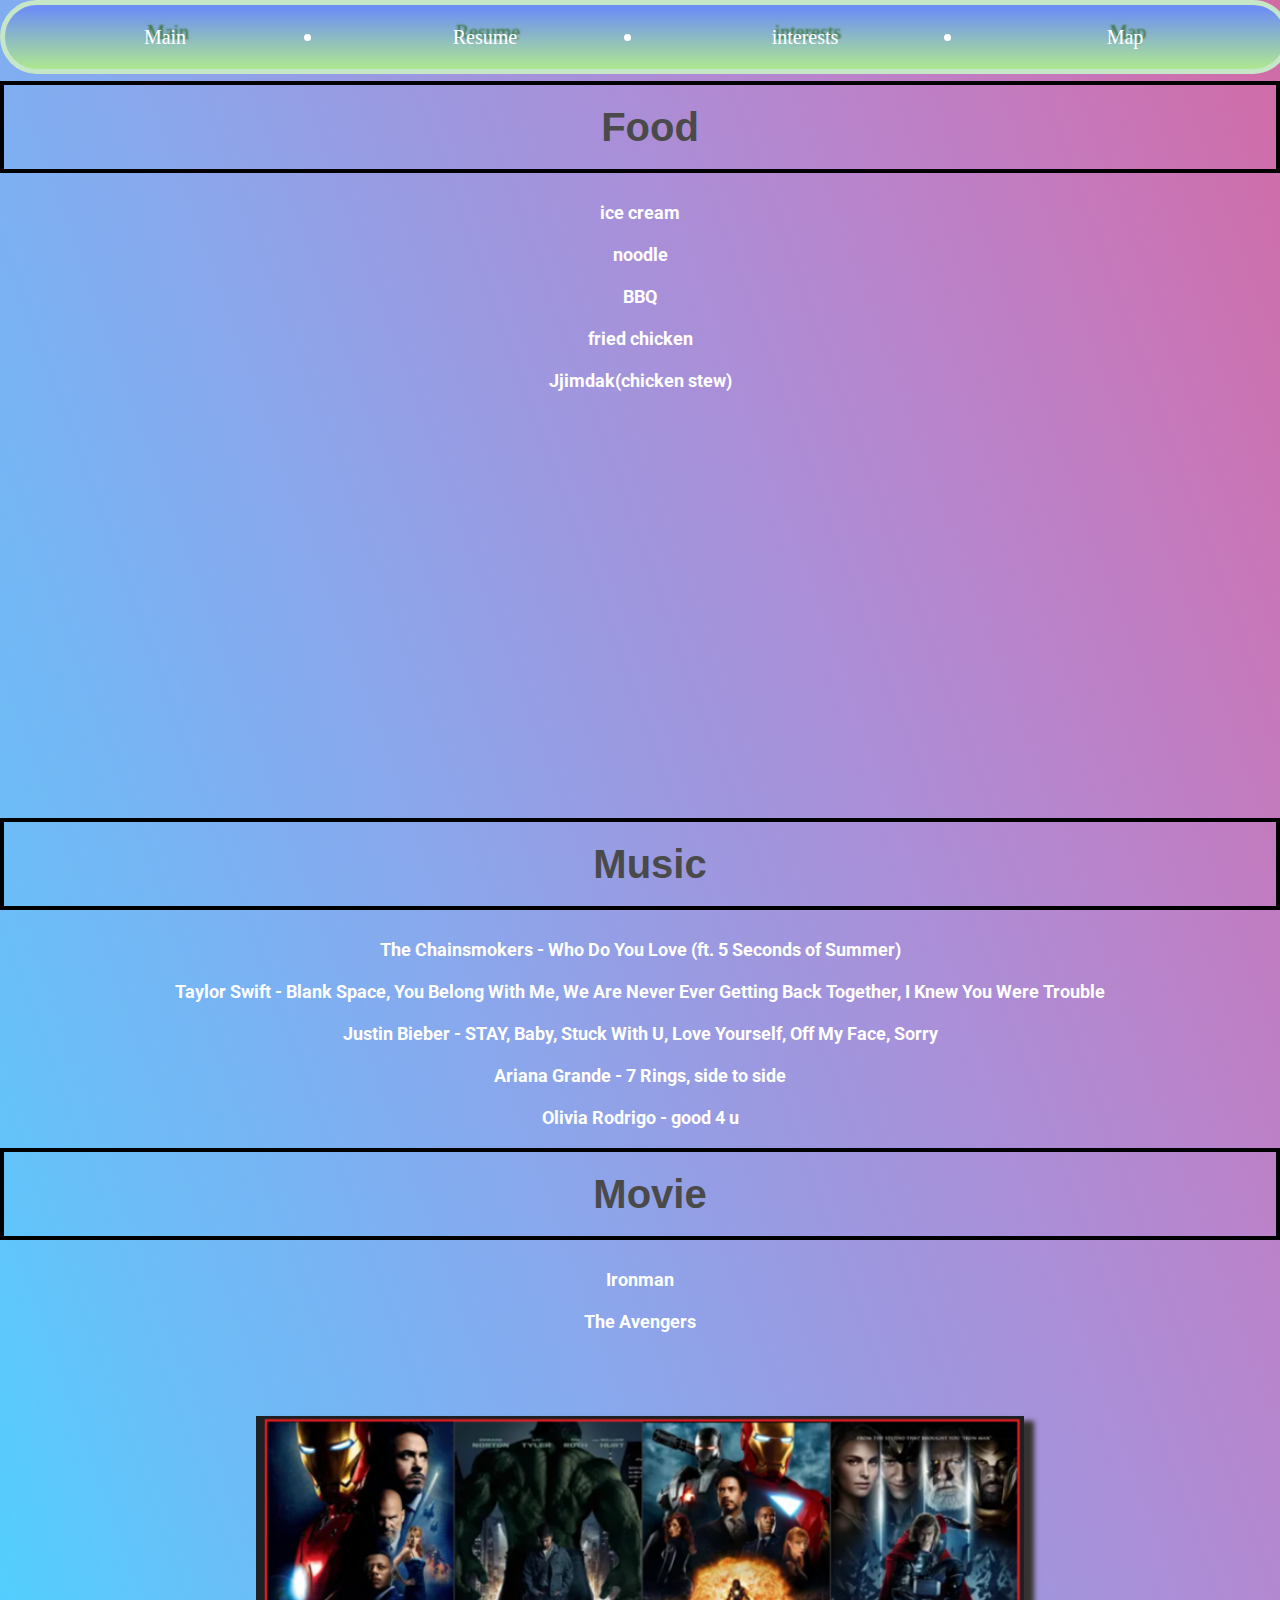
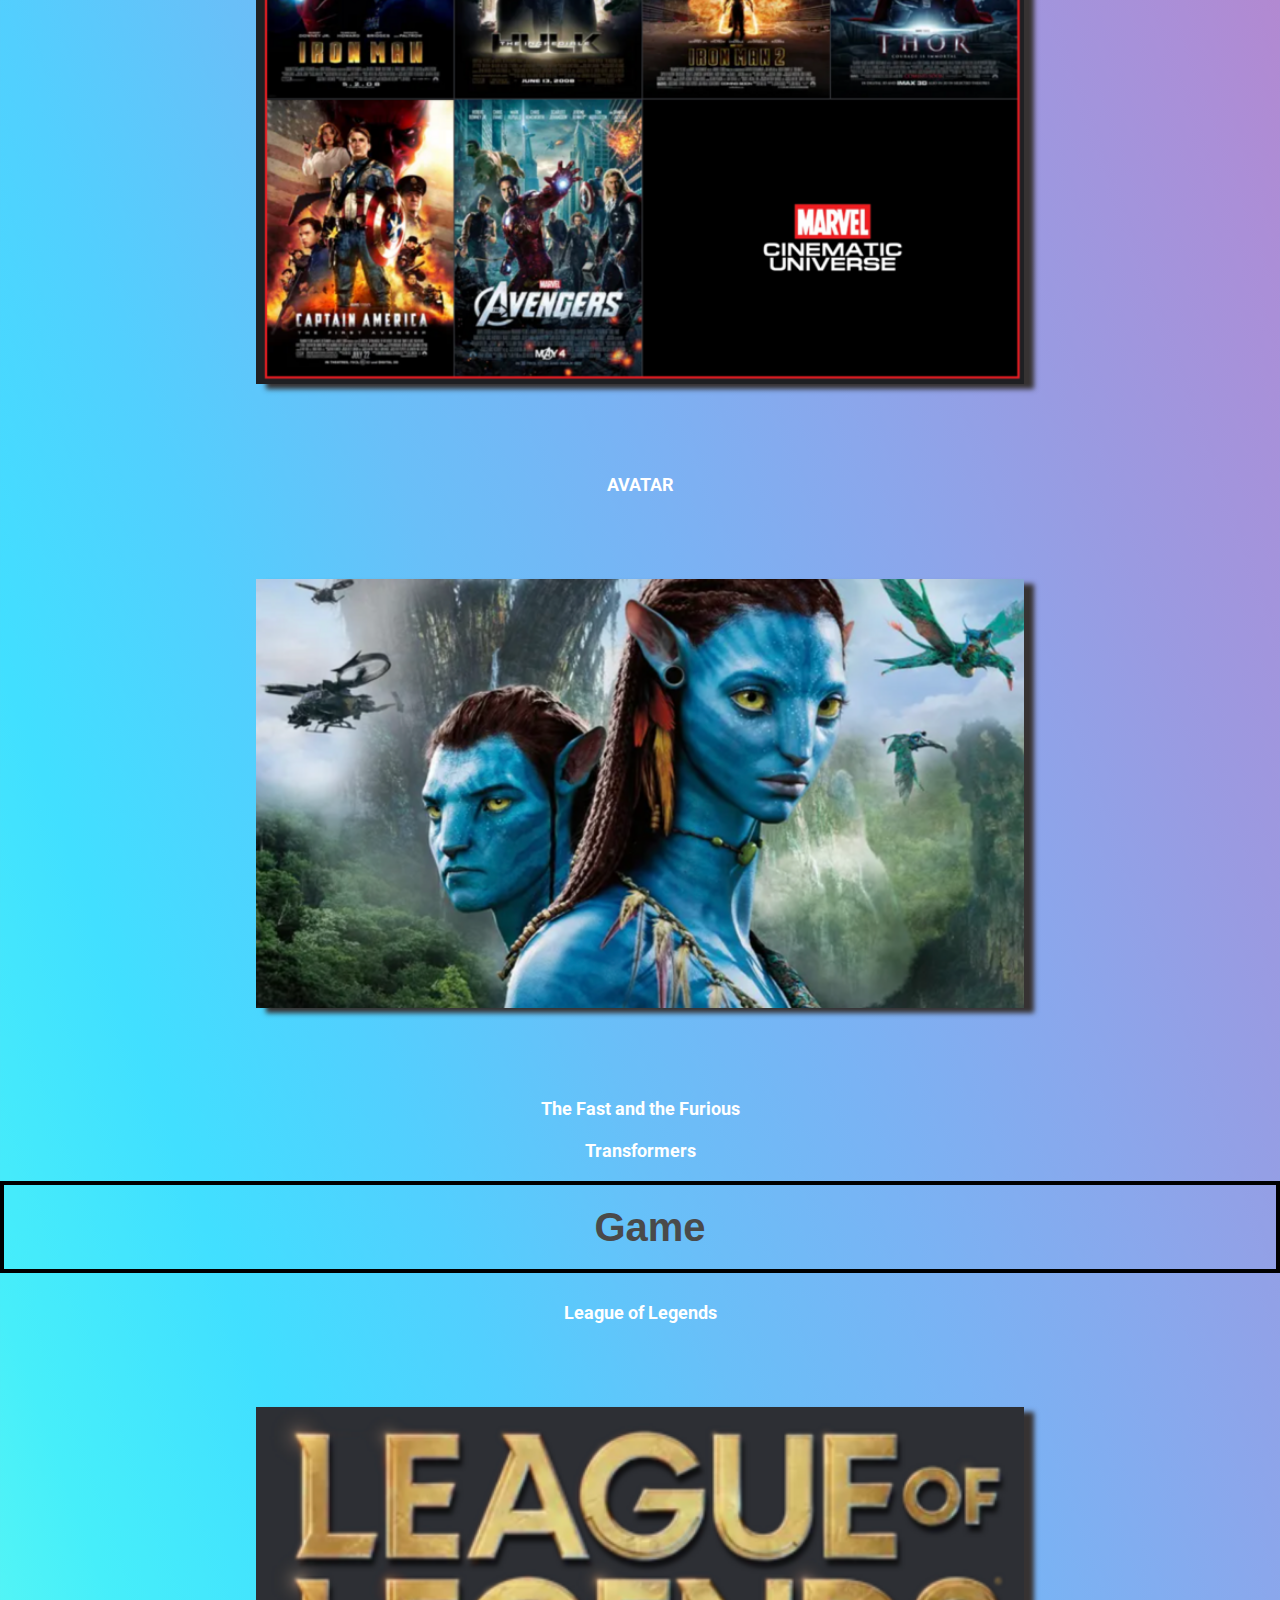
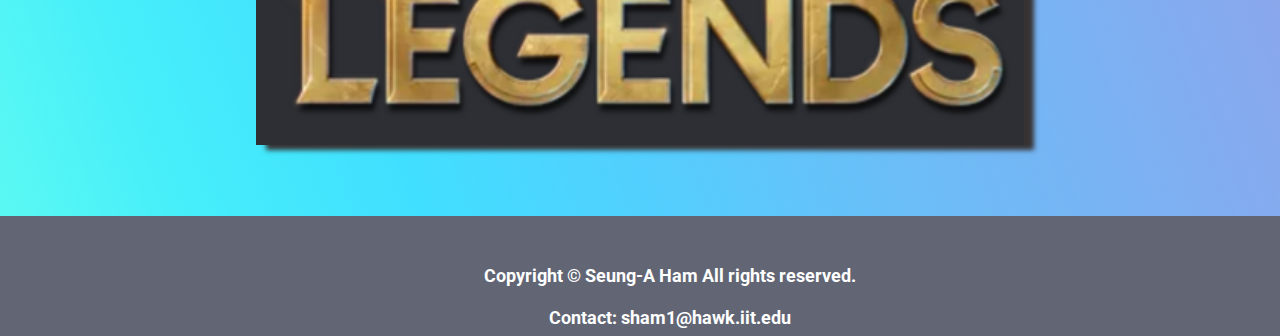
==== interests.html @ b98eacdb "Add a map to the top" ====
<!DOCTYPE html>
<html lang="en">
<head>
  <meta charset="utf-8">
  <title>Interests</title>
  <link rel="stylesheet" href="reset.css">
  <link rel="stylesheet" href="style.css">
  <link rel="preconnect" href="https://fonts.gstatic.com">
  <script async src="script.js"></script>
	<link href="https://fonts.googleapis.com/css2?family=Roboto:wght@100&display=swap" rel="stylesheet">
</head>

<body>
  <header>
    <nav>
	  <ul>
	    <li><a href="index.html">Main</a></li>
	    <li><a href="resume.html">Resume</a></li>
      <li><a href="interests.html">interests</a></li>
      <li><a href="map.html">Map</a></li>
	  </ul>
	</nav>
	</header>
	<div class="site-title-wrap">
    <h1 class="site-title">Food</h1>
  </div>
  <p>ice cream</p>
  <p>noodle</p>
  <p>BBQ</p>
  <p>fried chicken</p>
  <p>Jjimdak(chicken stew)</p>
  <iframe src="https://www.youtube.com/embed/0cvI3iAk8Z0" allowfullscreen></iframe>
  <div class="site-title-wrap">
    <h1 class="site-title">Music</h1>
  </div>
  <p>The Chainsmokers - Who Do You Love (ft. 5 Seconds of Summer)</p>
  <p>Taylor Swift - Blank Space, You Belong With Me, We Are Never Ever Getting Back Together, I Knew You Were Trouble</p>
  <p>Justin Bieber - STAY, Baby, Stuck With U, Love Yourself, Off My Face, Sorry</p>
  <p>Ariana Grande - 7 Rings, side to side</p>
  <p>Olivia Rodrigo - good 4 u</p>
  <div class="site-title-wrap">
    <h1 class="site-title">Movie</h1>
  </div>
  <p>Ironman</p>
  <p>The Avengers</p>
  <img id="img5" src="images/marvel.png" alt="Posters for Marvel Studios movies">
  <p>AVATAR</p>
  <img id="img6" src="images/avatar.png" alt="a poster for the movie Avatar">
  <p>The Fast and the Furious</p>
  <p>Transformers</p>
  <div class="site-title-wrap">
    <h1 class="site-title">Game</h1>
  </div>
  <p>League of Legends</p>
  <img id="img7" src="images/lol.png" alt="Logo image of Game League of Legends">
  <footer>
    <p>Copyright © Seung-A Ham All rights reserved.</p>
    <p>Contact: sham1@hawk.iit.edu</p>
  </footer>
</body>
</html>
---- style.css ----
body{
  background-image: linear-gradient(to left bottom, #d16ba5, #c777b9, #ba83ca, #aa8fd8, #9a9ae1, #8aa7ec, #79b3f4, #69bff8, #52cffe, #41dfff, #46eefa, #5ffbf1);    justify-content: center;
  flex-direction: column;
}
nav ul { /*상단바*/
  overflow: hidden;
  background:linear-gradient(to bottom, #6c8ef5 5%, #afe890 100%);
  background-color:#6c8ef5;
  border-radius:42px;
  border:5px solid #c6e6c8;
  display:inline-block;
  cursor:pointer;
  color:#ffffff;
  font-family: fantasy;
  font-size:25px;
  text-decoration:none;
  text-shadow:3px -5px 2px #37702e;
  width: 100%;
  height: auto;
  margin: 0;
  padding: 0;
  text-align: center;
}
  
nav ul li { /*상단바*/
  float: left;
  width: 25%;
}
  
nav ul li a { /*상단바*/
  text-decoration: none;
  display: block;
  text-align: center;
  padding: 20px 40px;
  color: white;
  font-size: 20px;
  font-family: cursive;
}
  
li a:hover { /*상단바 클릭시 그림자*/
  background-color: white;
  color: black;
}
  
body { /*사진 위치가 달라짐*/
  line-height: 150%;
  clear: both;
  text-align: center;
}
  
h1, h2 {
  font-family: cursive;
  color: rgb(61, 61, 61);
  text-align: center;
  padding: 30px;
  border: 4px solid rgb(0, 0, 0);
  margin: 30px;
} 
h3, h4 {
  font-family:Arial, Helvetica, sans-serif;
  color: white;
  text-align: center;
} 

p{
  text-decoration: none;
  color: white;
  text-align: center;
  font-family: 'Roboto', sans-serif;
  font-size: large;
  font-weight: bold;
}
  
iframe { /*동영상*/
  height: 400px;
  width: 800px;
  object-fit: contain;
  position: static;
  border: 0;
}

.site-title-wrap{
  width: 100%;
  position: relative;
  padding-bottom: 10px;
}

.site-title{
  color: #4a4a4a;
  font-family:Impact, Haettenschweiler, 'Arial Narrow Bold', sans-serif;
  font-size: 40px;
  padding-left: 50px;
  margin: 0px auto;
}

#img1 { /*사진*/
  height: auto;
  width: 45%;
  object-fit: contain;
  margin: 5%;
  box-shadow: 10px 5px 5px #363232;
}

#img2 { /*사진*/
  height: auto;
  width: 60%;
  object-fit: contain;
  margin: 5%;
  box-shadow: 10px 5px 5px #363232;
}
#img3 { /*사진*/
  height: auto;
  width: 60%;
  object-fit: contain;
  margin: 5%;
  box-shadow: 10px 5px 5px #363232;
}
#img4 { /*사진*/
  height: auto;
  width: 60%;
  object-fit: contain;
  margin: 5%;
  box-shadow: 10px 5px 5px #363232;
}
#img5 { /*사진*/
  height: auto;
  width: 60%;
  object-fit: contain;
  margin: 5%;
  box-shadow: 10px 5px 5px #363232;
}
#img6 { /*사진*/
  height: auto;
  width: 60%;
  object-fit: contain;
  margin: 5%;
  box-shadow: 10px 5px 5px #363232;
}
#img7 { /*사진*/
  height: auto;
  width: 60%;
  object-fit: contain;
  margin: 5%;
  box-shadow: 10px 5px 5px #363232;
}

footer{
  width: 100%;
  height: 60px;
  background-color: #616574;
  padding: 30px;
  clear:left;
}
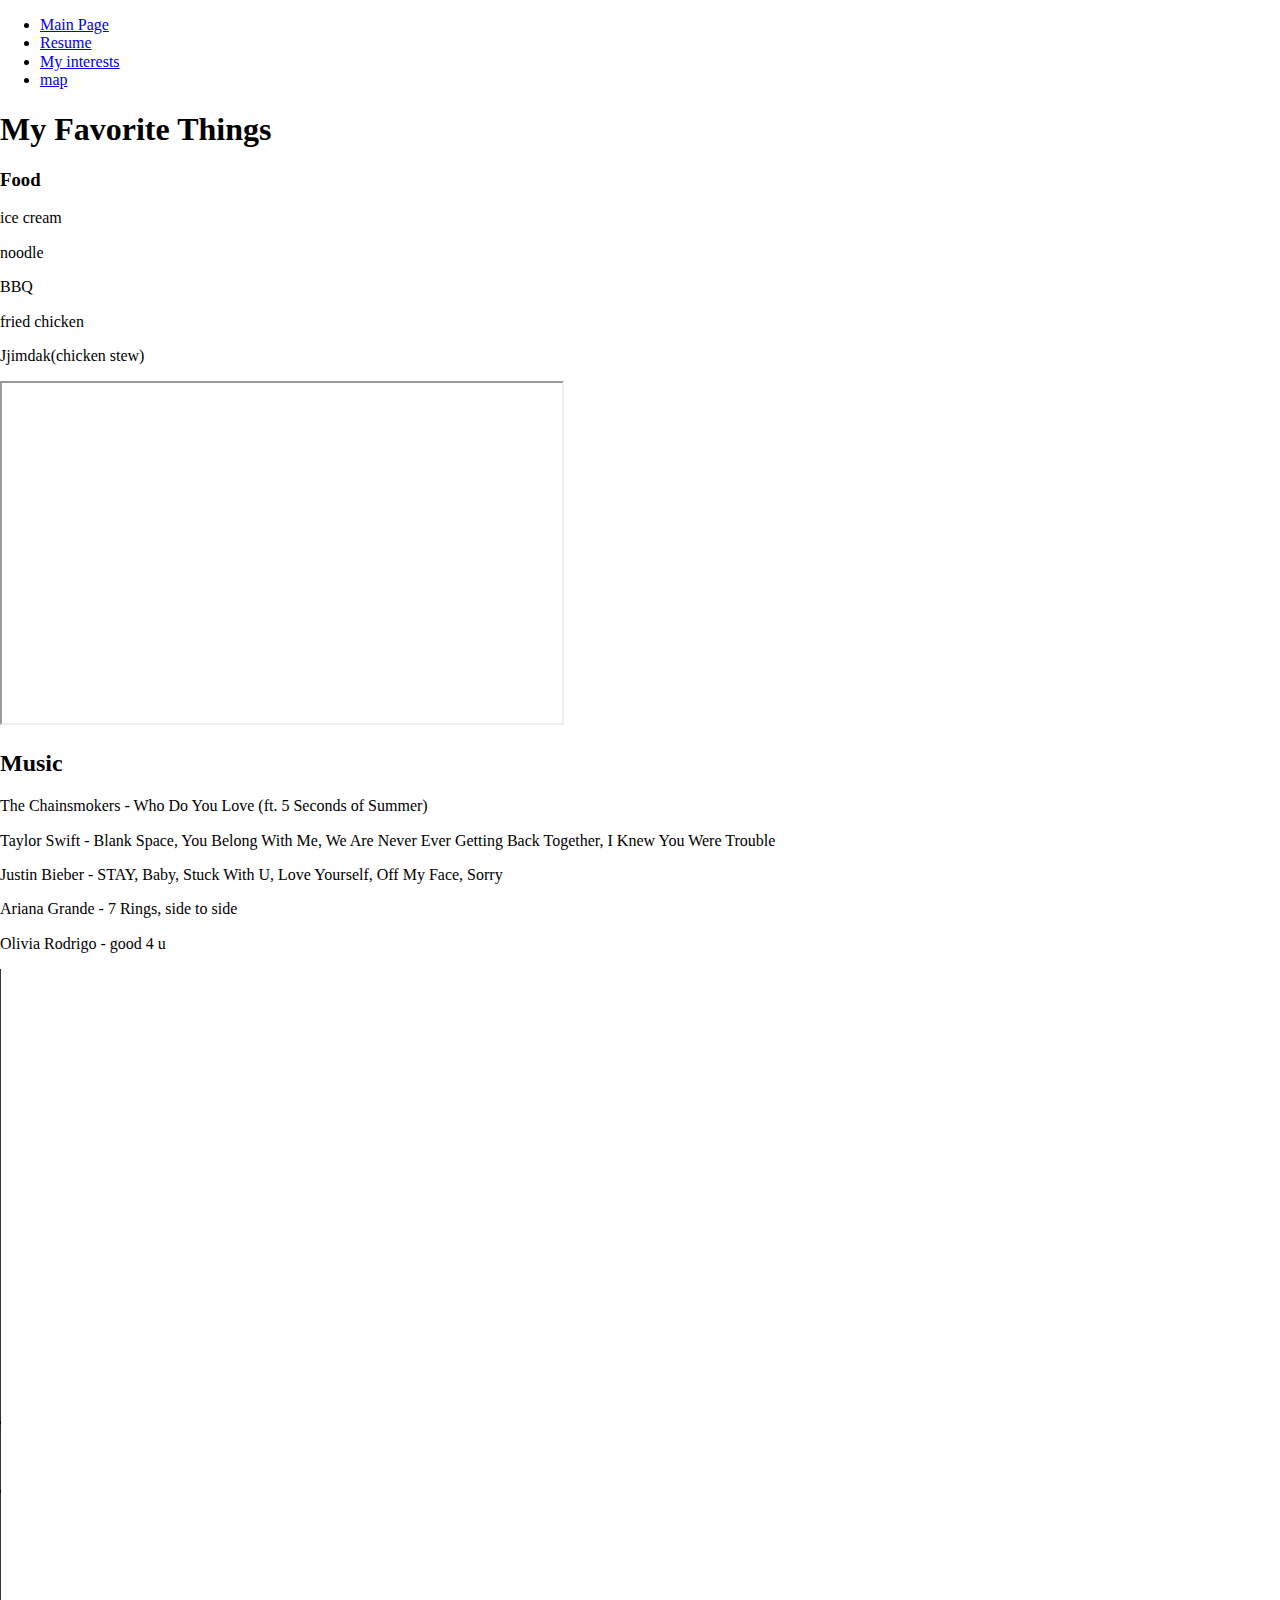
==== commit 67b32923: "add video" ====
--- a/interests.html
+++ b/interests.html
@@ -1,66 +1,49 @@
 <!DOCTYPE html>
 <html lang="en">
 <head>
-  <meta charset="utf-8">
-  <title>Interests</title>
+  <link rel="shortcut icon" type="image/x-icon" href="image/sad.ico" />
+  <meta charset="UTF-8">
+  <meta name="viewport" content="width=device-width, initial-scale=1.0">
   <link rel="stylesheet" href="reset.css">
-  <link rel="stylesheet" href="style.css">
-  <link rel="preconnect" href="https://fonts.gstatic.com">
-  <script async src="script.js"></script>
-	<link href="https://fonts.googleapis.com/css2?family=Roboto:wght@100&display=swap" rel="stylesheet">
+  <link rel="stylesheet" type="text/css" href="css/style.css">
+  <title>Choi's Playlist</title>
 </head>
 
-<body>
-  <header>
-    <nav>
-	  <ul>
-	    <li><a href="index.html">Main</a></li>
-	    <li><a href="resume.html">Resume</a></li>
-      <li><a href="interests.html">interests</a></li>
-      <li><a href="map.html">Map</a></li>
-	  </ul>
-	</nav>
-	</header>
-	<div class="site-title-wrap">
-    <h1 class="site-title">Food</h1>
+<body class="interests_page">
+  <div class="header">
+  <ul>
+    <li><a href="index.html">Main Page</a></li>
+    <li><a href="resume.html">Resume</a></li>
+    <li><a href="interests.html">My interests</a></li>
+    <li><a href="map.html">map</a></li>
+  </ul>
   </div>
-  <p>ice cream</p>
-  <p>noodle</p>
-  <p>BBQ</p>
-  <p>fried chicken</p>
-  <p>Jjimdak(chicken stew)</p>
-  <iframe src="https://www.youtube.com/embed/0cvI3iAk8Z0" allowfullscreen></iframe>
-  <div class="site-title-wrap">
-    <h1 class="site-title">Music</h1>
-  </div>
-  <p>The Chainsmokers - Who Do You Love (ft. 5 Seconds of Summer)</p>
-  <p>Taylor Swift - Blank Space, You Belong With Me, We Are Never Ever Getting Back Together, I Knew You Were Trouble</p>
-  <p>Justin Bieber - STAY, Baby, Stuck With U, Love Yourself, Off My Face, Sorry</p>
-  <p>Ariana Grande - 7 Rings, side to side</p>
-  <p>Olivia Rodrigo - good 4 u</p>
-  <div class="site-title-wrap">
-    <h1 class="site-title">Movie</h1>
-  </div>
-  <p>Ironman</p>
-  <p>The Avengers</p>
-  <img id="img5" src="images/marvel.png" alt="Posters for Marvel Studios movies">
-  <p>AVATAR</p>
-  <img id="img6" src="images/avatar.png" alt="a poster for the movie Avatar">
-  <p>The Fast and the Furious</p>
-  <p>Transformers</p>
-  <div class="site-title-wrap">
-    <h1 class="site-title">Game</h1>
-  </div>
-  <p>League of Legends</p>
-  <img id="img7" src="images/lol.png" alt="Logo image of Game League of Legends">
-  <footer>
-    <p>Copyright © Seung-A Ham All rights reserved.</p>
-    <p>Contact: sham1@hawk.iit.edu</p>
-  </footer>
+  
+  <section>
+    <h1>My Favorite Things</h1>
+    <h3>Food</h3>
+    <p>ice cream</p>
+    <p>noodle</p>
+    <p>BBQ</p>
+    <p>fried chicken</p>
+    <p>Jjimdak(chicken stew)</p>
+    <iframe width="560" height="340" src="https://www.youtube.com/embed/0cvI3iAk8Z0"></iframe>
+  </section>
+  
+  <section>
+    <h2>Music</h2>
+    <p>The Chainsmokers - Who Do You Love (ft. 5 Seconds of Summer)</p>
+    <p>Taylor Swift - Blank Space, You Belong With Me, We Are Never Ever Getting Back Together, I Knew You Were Trouble</p>
+    <p>Justin Bieber - STAY, Baby, Stuck With U, Love Yourself, Off My Face, Sorry</p>
+    <p>Ariana Grande - 7 Rings, side to side</p>
+    <p>Olivia Rodrigo - good 4 u</p>
+  </section>
+  
+  <section class="video-container">
+    <video width="700" height="1000" loop="10" autoplay muted playsinline controls>
+    <source src="video/short_video.mp4" type="video/mp4">
+    </video>
+  </section>
+  
 </body>
-</html>
-		  
-		  
-		  
-		
-		+</html>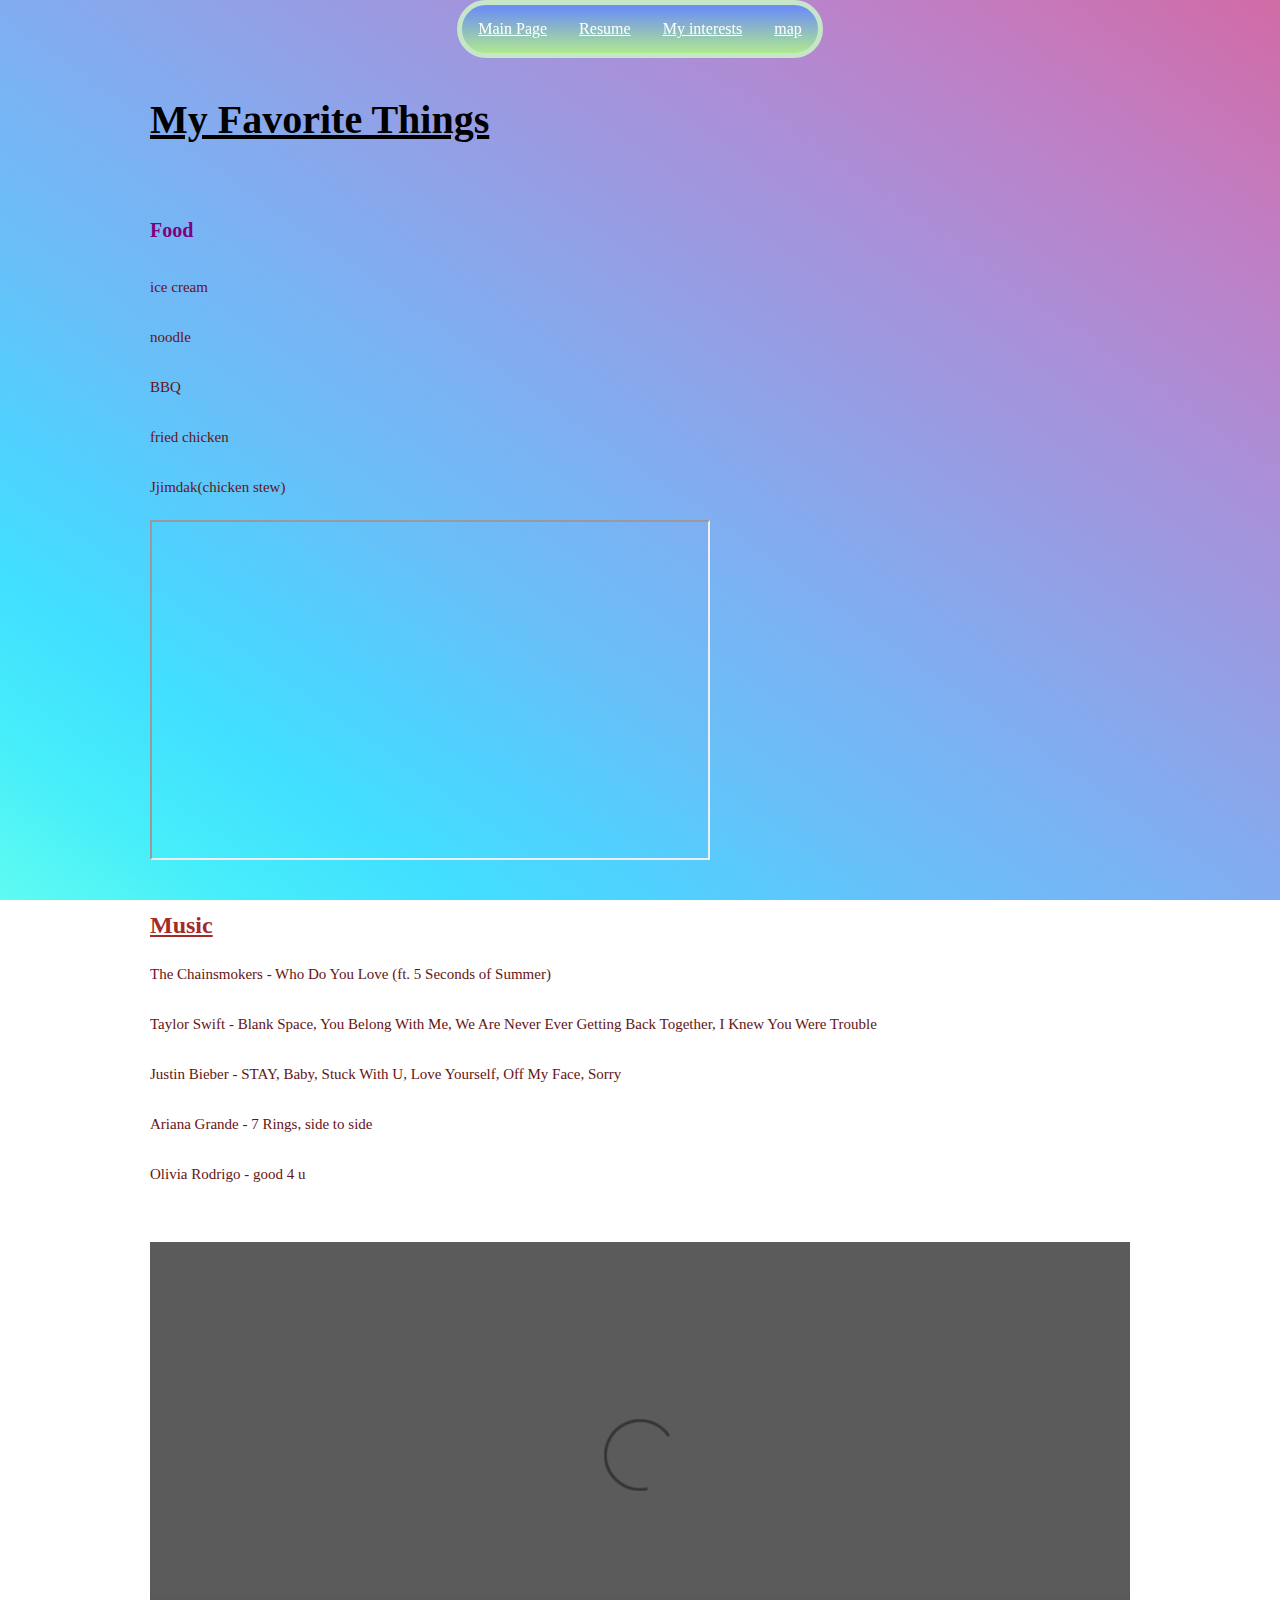
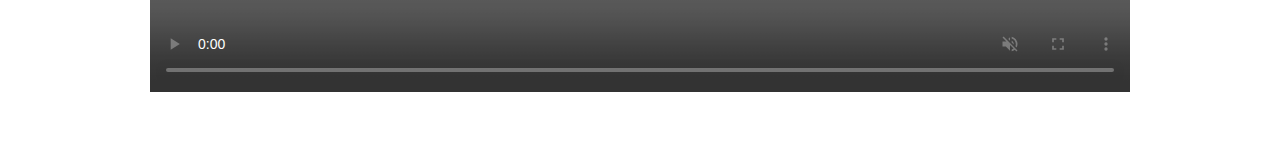
==== commit 02062b18: "background color change" ====
--- a/interests.html
+++ b/interests.html
@@ -1,12 +1,11 @@
 <!DOCTYPE html>
 <html lang="en">
 <head>
-  <link rel="shortcut icon" type="image/x-icon" href="image/sad.ico" />
   <meta charset="UTF-8">
   <meta name="viewport" content="width=device-width, initial-scale=1.0">
   <link rel="stylesheet" href="reset.css">
-  <link rel="stylesheet" type="text/css" href="css/style.css">
-  <title>Choi's Playlist</title>
+  <link rel="stylesheet" type="text/css" href="style.css">
+  <title>interests</title>
 </head>
 
 <body class="interests_page">
--- a/style.css
+++ b/style.css
@@ -0,0 +1,487 @@
+* {
+  box-sizing: border-box;
+}
+
+h1{
+  font-family: 'Monoton', cursive;
+}
+
+.name {
+  padding: 40px 0px 20px 0px;
+  font-size: 2.0em;
+  font-family: Georgia, serif;
+  font-weight: bold;
+}
+
+.resume {
+  font-size: 3.5em;
+}
+
+h2 {
+  color: brown;
+  text-decoration: underline;
+}
+
+h3 {
+  color:purple;
+}
+
+h4 {
+  color: black;
+}
+
+div {
+  border-radius: 5px;
+}
+
+li {
+  font-family: 'Cormorant Garamond';
+  color: rgb(100,20,20);
+  padding: 0 0 1% 0;
+  list-style: inside;
+}
+
+p{
+  font-size: 16px;
+  padding: 10px 0px 15px 0px;
+}
+
+p, li {
+  font-family: 'Cormorant Garamond';
+  color: rgb(100,20,20)
+}
+
+section{
+  margin-bottom: 30px;
+}
+
+.header {
+  height: 40px;
+  width: 100%;
+  position: fixed;
+  z-index: 1;
+  text-align: center;
+  margin: auto;
+  left: 0%;
+}
+
+.header ul { /*상단바 색*/
+  list-style-type: none;
+  background:linear-gradient(to bottom, #6c8ef5 5%, #afe890 100%);
+  background-color:#6c8ef5;
+  border-radius:42px;
+  border:5px solid #c6e6c8;
+  cursor:pointer;
+  color:#ffffff;
+  margin: 0;
+  padding: 0;
+  overflow: hidden;
+  display: inline-block;
+  vertical-align: middle;
+}
+
+.header li{
+  display: block;
+  text-align: center;
+  padding: 16px;
+  text-decoration: none;
+  float: left;
+  vertical-align: middle;
+}
+
+.header li a{
+  color: white
+}
+
+.header ul li:hover{ /*눌렀을때 그림자*/
+  background-color: #252525;
+}
+
+#onpage{
+  background-color: #000;
+}
+
+body{
+  line-height: 1;
+  font-family: fantasy;
+  background-image: linear-gradient(to left bottom, #d16ba5, #c777b9, #ba83ca, #aa8fd8, #9a9ae1, #8aa7ec, #79b3f4, #69bff8, #52cffe, #41dfff, #46eefa, #5ffbf1);    justify-content: center;
+  flex-direction: column;
+  padding: 0;
+  border: 0;
+  outline: 0;
+  font-size: 100%;
+  vertical-align: baseline;
+  border-left: none !important;
+  border-right: none !important;
+  width: 980px;
+  margin: 0 auto;
+  position: relative;
+  background-size: cover;
+  background-attachment: fixed;
+}
+
+.icon{
+  width: 25px;
+  float: left;
+  margin-right: 10px;
+}
+
+#linked{
+  color: blue;
+  text-decoration: underline;
+}
+
+.card {
+  background-color: rgba(250,250,250,0.2);
+  border-radius: 15px;
+  margin-top: 2rem;
+  padding: 2rem;
+  /*box-shadow: rgba(0, 0, 0, 0.1) 0px 4px 12px;*/
+  box-shadow: rgba(50, 50, 90, 0.25) 0 50px 100px -20px, rgba(0, 0, 0, 0.3) 0 30px 60px -20px;
+  transition: all 0.25s ease;
+  backface-visibility: hidden;
+}
+
+.card:hover {
+  transform: scale(1.02);
+}
+
+.video-container {
+  height: 50vh;
+  position: relative;
+  overflow: hidden;
+}
+
+video {
+  object-fit: cover; 
+  height: 100%;
+  width: 100%;
+  top: 0;
+  left: 0;
+}
+
+.audio-container {
+  display: flex;
+  margin-bottom: 30px;
+}
+
+.video-container:after {
+  content: '';
+  display: flex;
+  height: 100%;
+  width: 100%;
+  position: absolute;
+  top: 0;
+  left: 0;
+  background: rgba(255, 255, 255, 0.2);
+  z-index: 1;
+}
+
+.callout {
+  position: relative;
+  display: flex;
+  justify-content: center;
+  align-items: center;
+  flex-direction: column;
+  height: 100%;
+  text-align: center;
+  position: relative;
+  z-index: 10;
+}
+
+.support {
+  position: fixed;
+  bottom: 60px;
+  right: 20px;
+  text-transform: uppercase;
+  font-size: 9px;
+  letter-spacing: 1px;
+  text-align: right;
+  position: relative;
+  z-index: 10;
+  width: 100%;
+}
+
+.main_page p{
+  font-family: 'Fira Sans', sans-serif;
+  font-size: 1.1em;
+  color: rgb(60,40,40);
+  padding: 1.5% 0 1% 0;
+  color: black;
+}
+
+.main_page h1{
+  font-family: 'Monoton', cursive;
+  padding: 10% 0 5% 0;
+  font-size: 2.5em;
+  color: black;
+  margin: auto;
+  text-decoration: underline;
+}
+
+.main_page h3 {
+  font-family: Arial, Helvetica, sans-serif;
+  font-style: italic;
+  color:purple;
+  font-size: 2.0em;
+  padding: 1% 0 3% 0;
+  font-weight: bold;
+}
+
+
+.main_page section{
+  margin-bottom: 3%;
+}
+
+.main_page .this {
+  color: red;
+  font-style: italic;
+}
+
+.main_page img {
+  width: 70%;
+  padding-bottom: 3%;
+}
+
+.resume_page h1{
+  font-family: 'Monoton', cursive;
+  padding: 70px 0px 0px 0px;
+  color: black;
+  margin: auto;
+}
+
+.resume_page h2 {
+  color: brown;
+  text-decoration: underline;
+  font-size: 30px;
+  padding-top: 20px;
+  padding-bottom: 15px;
+}
+
+.resume_page h3 {
+  color:purple;
+  padding: 0px 0px 5px 0px;
+  font-size: 20px;
+}
+
+.resume_page h4 {
+  color: black;
+  padding: 5px 0px 10px 0px;
+  color: rgb(50, 50, 50);
+}
+
+.resume_page div {
+  border-radius: 5px;
+}
+
+.resume_page li {
+  font-family: 'Cormorant Garamond';
+  color: rgb(100,20,20);
+}
+
+.resume_page p{
+  font-size: 16px;
+  padding: 10px 0px 15px 0px;
+}
+
+.resume_page p, li {
+  font-family: 'Cormorant Garamond';
+  color: rgb(100,20,20)
+}
+
+.resume_page section{
+  margin-bottom: 30px;
+}
+
+.interests_page h1{
+  font-family: "Comic Sans MS";
+  font-size: 40px;
+  padding: 100px 0px 40px 0px;
+  color: black;
+  margin: auto;
+  text-decoration: underline;
+}
+
+.pinterests_page h2 {
+  font-size: 30px;
+  padding: 20px 0px 10px 0px;
+  color: red;
+  font-style: italic;
+}
+
+.interests_page h3 {
+  color:purple;
+  font-size: 20px;
+  padding: 20px 0px 10px 0px;
+}
+
+.interests_page h4 {
+  color: black;
+}
+
+.interests_page p {
+  font-family: 'Cormorant Garamond';
+  font-size: 15px;
+  padding: 10px 0px 10px 0px;
+}
+
+.interests_page section{
+  margin-bottom: 50px;
+}
+
+#map {
+  height: 500px;
+  position: relative;
+  width: 800px;
+  border: 4px solid red;
+  border-radius: 10px;
+  margin: auto;
+}
+
+@media screen and (max-width: 800px) {
+  body {
+    background-color: olive;
+	font-size: 70%;
+	width: 480px;
+	background-image: url("../image/small_background.png");
+	background-size: cover;
+	background-attachment: fixed;
+  }
+  h1 {font-size: 20px;}
+  
+  .main_page h3{
+	font-size: 14px;
+  }
+  .main_page p{
+	font-size: 10px;
+  }
+  .resume_page h2{
+	font-size: 20px;
+  }
+  .resume_page h3{
+	font-size: 14px;  
+  }
+  .resume_page p{
+	font-size: 10px;
+  }
+  .resume_page #resume_pic{
+	width: 40%;
+  }
+  .playlist_page h1{
+	font-size: 22px;
+  }
+  .playlist_page h2{
+	font-size: 18px;
+  }
+  .playlist_page h3{
+	font-size: 14px;
+  }
+  .playlist_page h4{
+	font-size: 10px;
+  }
+  .playlist_page p{
+	font-size: 12px;
+  }
+  .playlist_page iframe {
+	width: 340px !important;
+	height: 240px !important;
+  }
+  input {
+	display: none;
+  }
+  #map {
+	  width:400px;
+	  height: 280px;
+  }
+}
+
+
+@media screen and (min-width: 801px) {
+* {
+  -webkit-box-sizing: border-box;
+  -moz-box-sizing: border-box;
+  -ms-box-sizing: border-box;
+  box-sizing: border-box;
+}
+
+#slider {
+  margin: 0 auto;
+}
+
+#overflow {
+  width: 100%;
+  overflow: hidden;
+}
+
+
+#slides .inner {
+  width: 400%;
+  -webkit-transform: translateZ(0);
+  -moz-transform: translateZ(0);
+  -o-transform: translateZ(0);
+  -ms-transform: translateZ(0);
+  transform: translateZ(0);
+
+  -webkit-transition: all 800ms cubic-bezier(0.770, 0.000, 0.175, 1.000);
+  -moz-transition: all 800ms cubic-bezier(0.770, 0.000, 0.175, 1.000);
+  -o-transition: all 800ms cubic-bezier(0.770, 0.000, 0.175, 1.000);
+  -ms-transition: all 800ms cubic-bezier(0.770, 0.000, 0.175, 1.000);
+  transition: all 800ms cubic-bezier(0.770, 0.000, 0.175, 1.000);
+
+  -webkit-transition-timing-function: cubic-bezier(0.770, 0.000, 0.175, 1.000);
+  -moz-transition-timing-function: cubic-bezier(0.770, 0.000, 0.175, 1.000);
+  -o-transition-timing-function: cubic-bezier(0.770, 0.000, 0.175, 1.000);
+  -ms-transition-timing-function: cubic-bezier(0.770, 0.000, 0.175, 1.000);
+  transition-timing-function: cubic-bezier(0.770, 0.000, 0.175, 1.000);
+}
+
+#slides img {
+  width: 24.5%;
+  float: left;
+  margin: 0.25% 0.25%;
+}
+
+#slide1:checked ~ #slides .inner {
+  margin-left: 0;
+}
+
+#slide2:checked ~ #slides .inner {
+  margin-left: -100%;
+}
+
+#slide3:checked ~ #slides .inner {
+  margin-left: -200%;
+}
+
+
+input[type="radio"] {
+  display: none;
+}
+
+label {
+  background: #CCC;
+  display: inline-block;
+  cursor: pointer;
+  width: 10px;
+  height: 10px;
+  border-radius: 5px;
+}
+
+#slide1:checked ~ label[for="slide1"],
+#slide2:checked ~ label[for="slide2"],
+#slide3:checked ~ label[for="slide3"] {
+  background: #333;
+}
+
+#slider .inner p{
+  font-size: 20px;
+  color: rgb(60,40,40);
+  padding: 0px 0px 0px 0px;
+  margin-right: 0px;
+  margin-bottom: -20px;
+}
+
+.main_page img{
+	margin-top: 50px !important;
+}
+}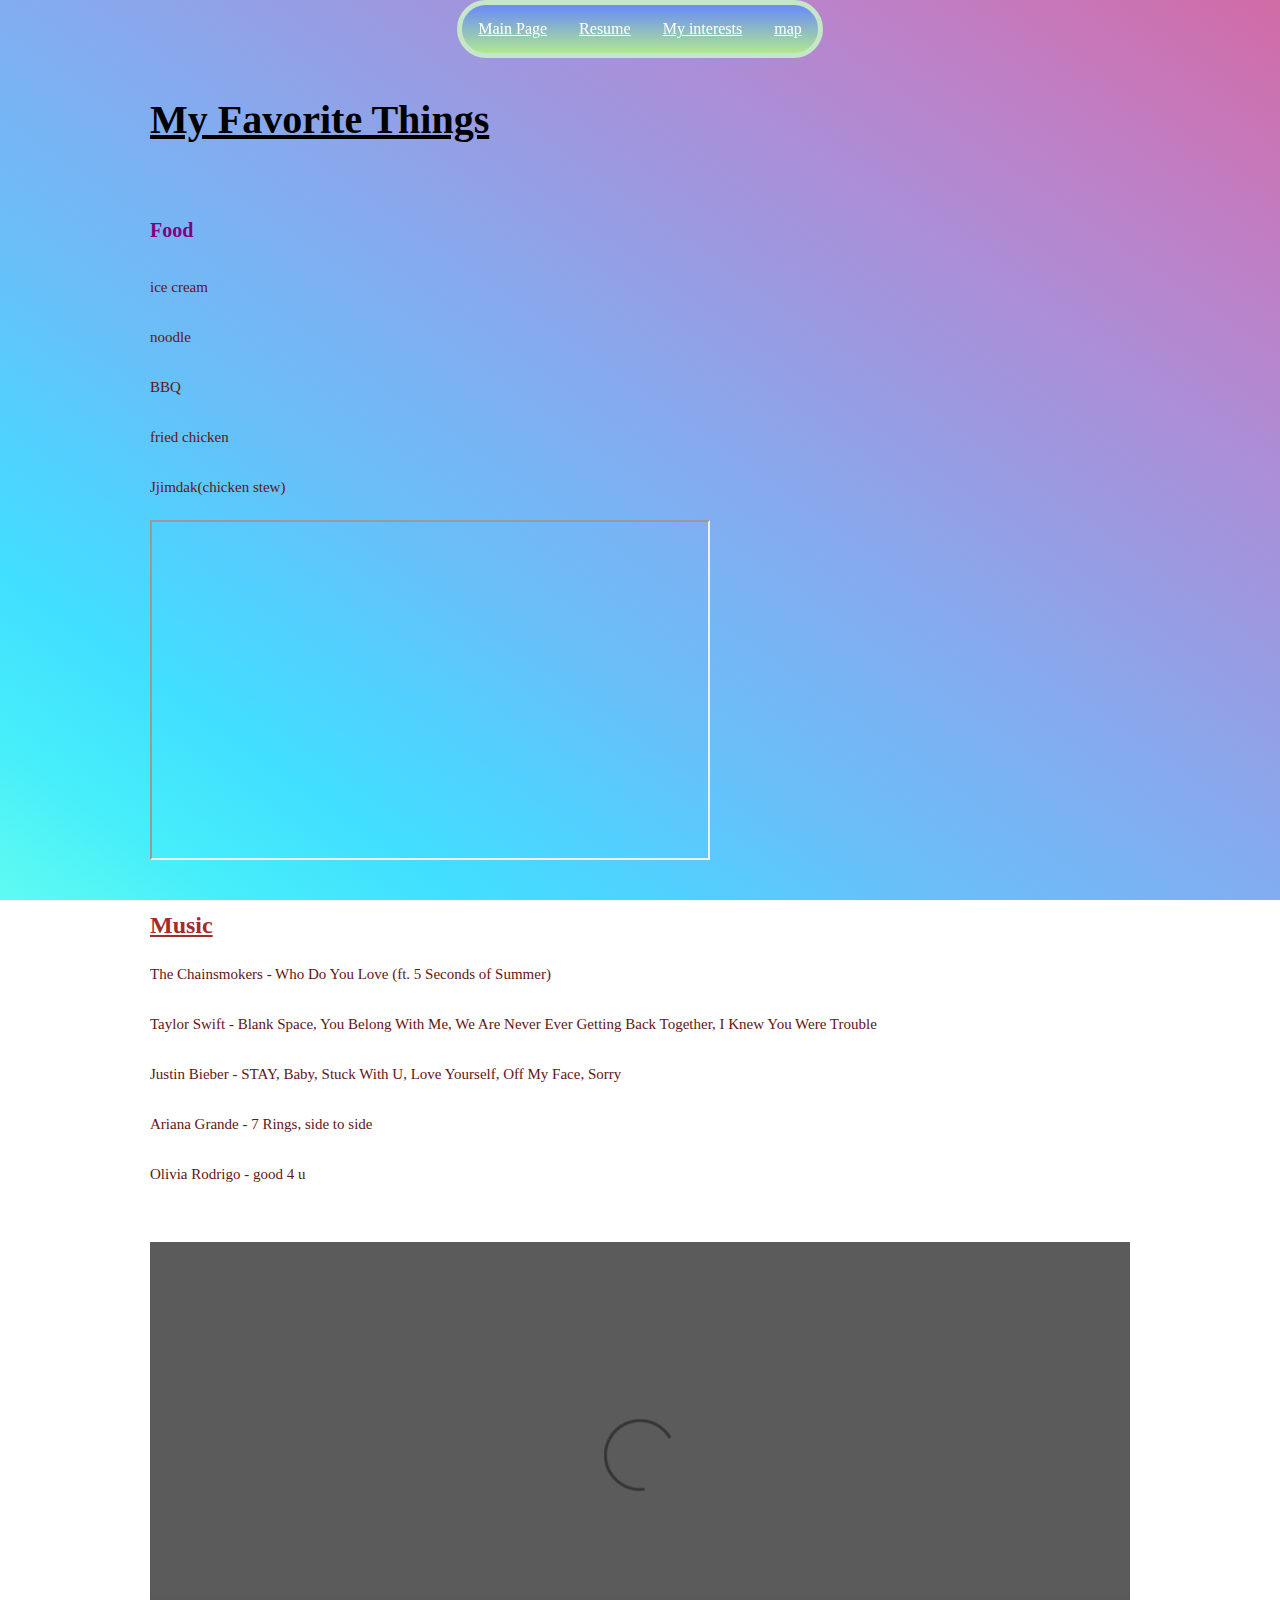
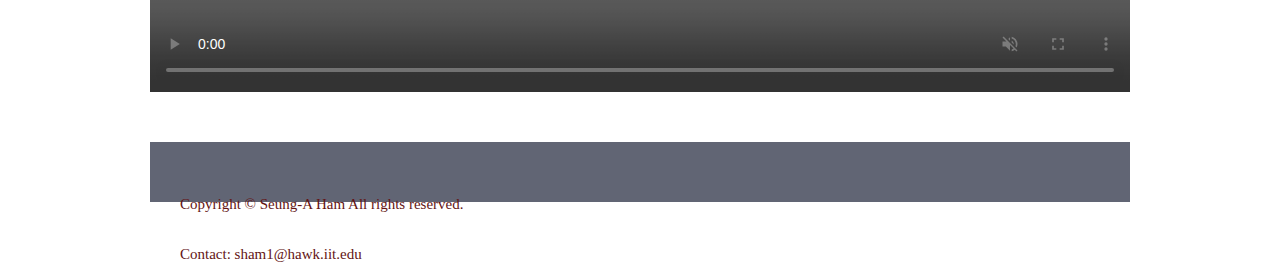
==== commit 7dd7fb4c: "add footer" ====
--- a/interests.html
+++ b/interests.html
@@ -44,5 +44,10 @@
     </video>
   </section>
   
+  <footer>
+    <p>Copyright © Seung-A Ham All rights reserved.</p>
+    <p>Contact: sham1@hawk.iit.edu</p>
+  </footer>
+  
 </body>
 </html>--- a/style.css
+++ b/style.css
@@ -3,7 +3,20 @@
 }
 
 h1{
-  font-family: 'Monoton', cursive;
+  font-family:Arial, Helvetica, sans-serif;
+}
+
+h2 {
+  color: brown;
+  text-decoration: underline;
+}
+
+h3 {
+  color:purple;
+}
+
+h4 {
+  color: black;
 }
 
 .name {
@@ -15,19 +28,6 @@
 
 .resume {
   font-size: 3.5em;
-}
-
-h2 {
-  color: brown;
-  text-decoration: underline;
-}
-
-h3 {
-  color:purple;
-}
-
-h4 {
-  color: black;
 }
 
 div {
@@ -86,7 +86,6 @@
   padding: 16px;
   text-decoration: none;
   float: left;
-  vertical-align: middle;
 }
 
 .header li a{
@@ -94,11 +93,7 @@
 }
 
 .header ul li:hover{ /*눌렀을때 그림자*/
-  background-color: #252525;
-}
-
-#onpage{
-  background-color: #000;
+  background-color: #797979;
 }
 
 body{
@@ -126,11 +121,6 @@
   margin-right: 10px;
 }
 
-#linked{
-  color: blue;
-  text-decoration: underline;
-}
-
 .card {
   background-color: rgba(250,250,250,0.2);
   border-radius: 15px;
@@ -160,11 +150,6 @@
   left: 0;
 }
 
-.audio-container {
-  display: flex;
-  margin-bottom: 30px;
-}
-
 .video-container:after {
   content: '';
   display: flex;
@@ -244,7 +229,7 @@
 }
 
 .resume_page h1{
-  font-family: 'Monoton', cursive;
+  font-family:'Franklin Gothic Medium', 'Arial Narrow', Arial, sans-serif;
   padding: 70px 0px 0px 0px;
   color: black;
   margin: auto;
@@ -339,14 +324,13 @@
 }
 
 @media screen and (max-width: 800px) {
-  body {
-    background-color: olive;
-	font-size: 70%;
-	width: 480px;
-	background-image: url("../image/small_background.png");
-	background-size: cover;
-	background-attachment: fixed;
-  }
+  body {  
+	  font-size: 70%;
+	  width: 480px;
+	  background-image: url("../image/small_background.png");
+	  background-size: cover;
+	  background-attachment: fixed;
+    }
   h1 {font-size: 20px;}
   
   .main_page h3{
@@ -367,22 +351,22 @@
   .resume_page #resume_pic{
 	width: 40%;
   }
-  .playlist_page h1{
+  .interests_page h1{
 	font-size: 22px;
   }
-  .playlist_page h2{
+  .interests_page h2{
 	font-size: 18px;
   }
-  .playlist_page h3{
+  .interests_page h3{
 	font-size: 14px;
   }
-  .playlist_page h4{
+  .interests_page h4{
 	font-size: 10px;
   }
-  .playlist_page p{
+  .interests_page p{
 	font-size: 12px;
   }
-  .playlist_page iframe {
+  .interests_page iframe {
 	width: 340px !important;
 	height: 240px !important;
   }
@@ -468,8 +452,7 @@
 }
 
 #slide1:checked ~ label[for="slide1"],
-#slide2:checked ~ label[for="slide2"],
-#slide3:checked ~ label[for="slide3"] {
+#slide2:checked ~ label[for="slide2"] {
   background: #333;
 }
 
@@ -484,4 +467,12 @@
 .main_page img{
 	margin-top: 50px !important;
 }
+}
+
+footer{
+  width: 100%;
+  height: 60px;
+  background-color: #616574;
+  padding: 30px;
+  clear:left;
 }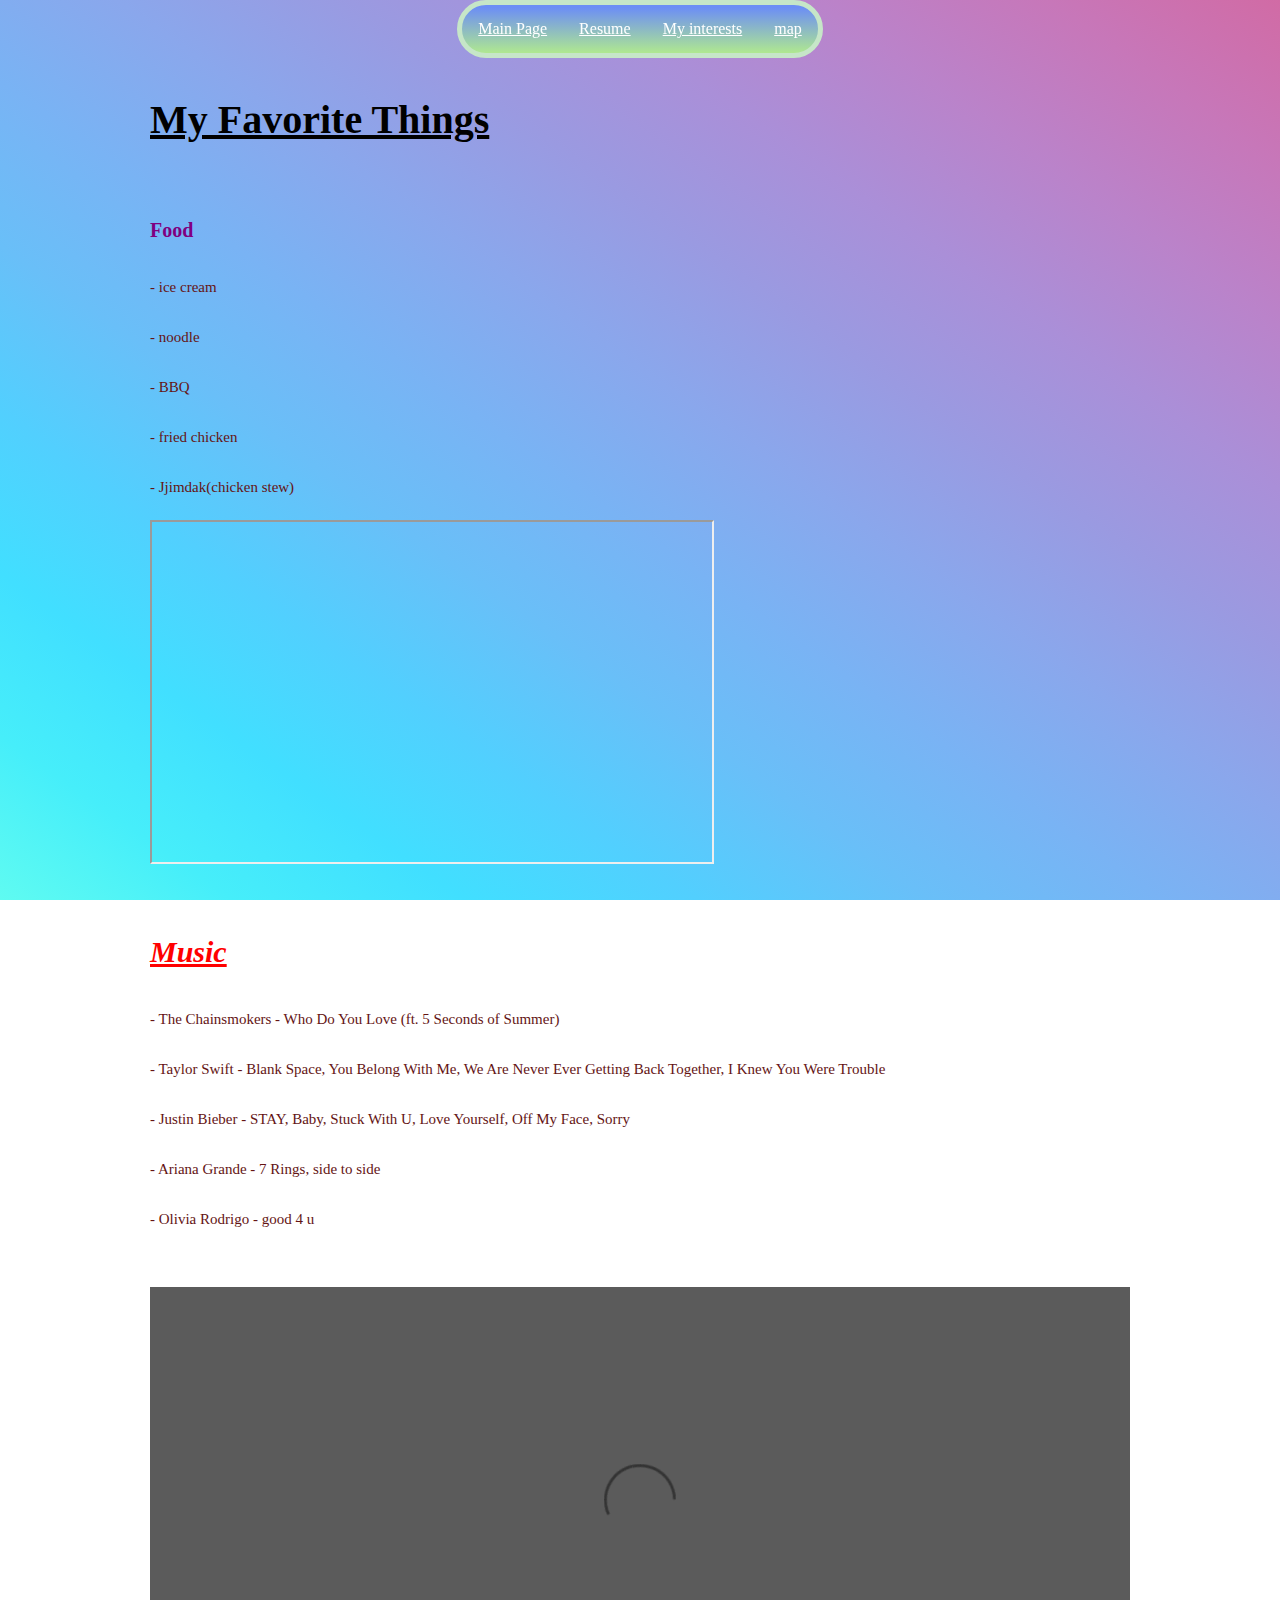
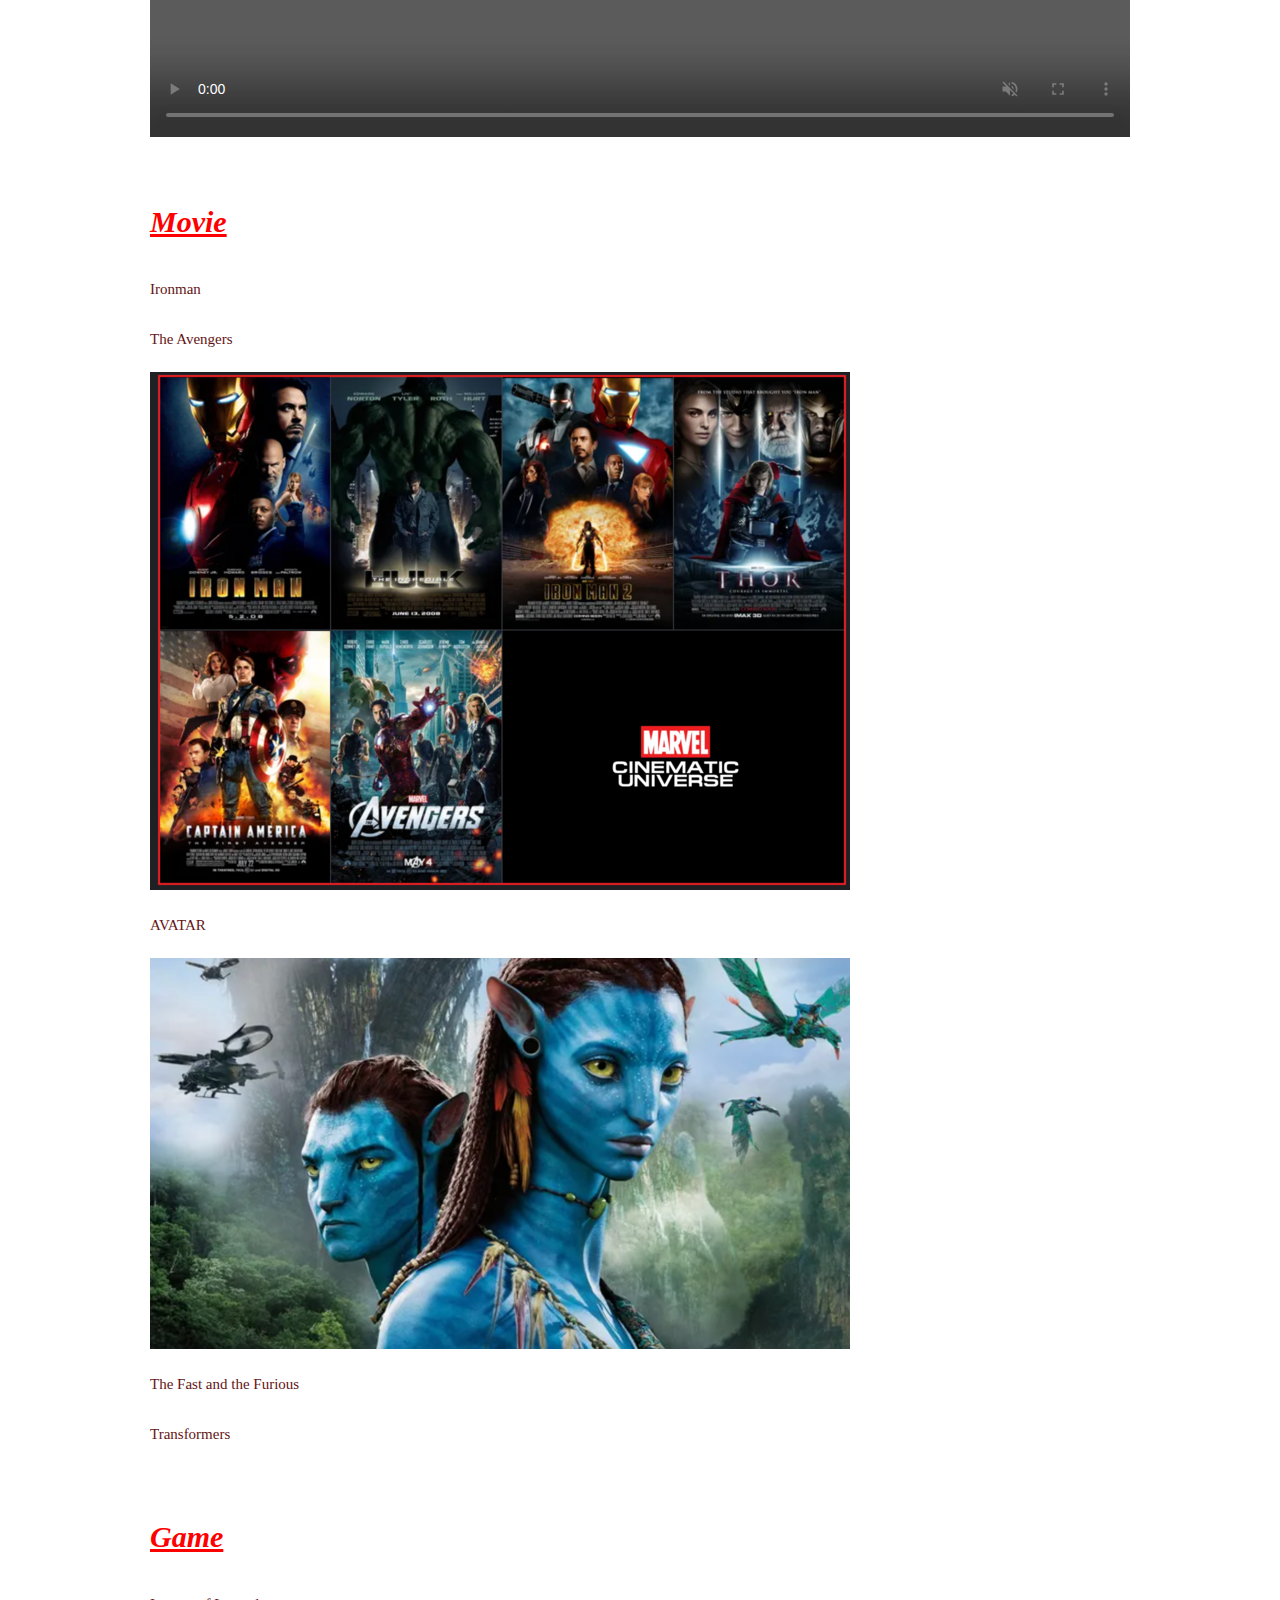
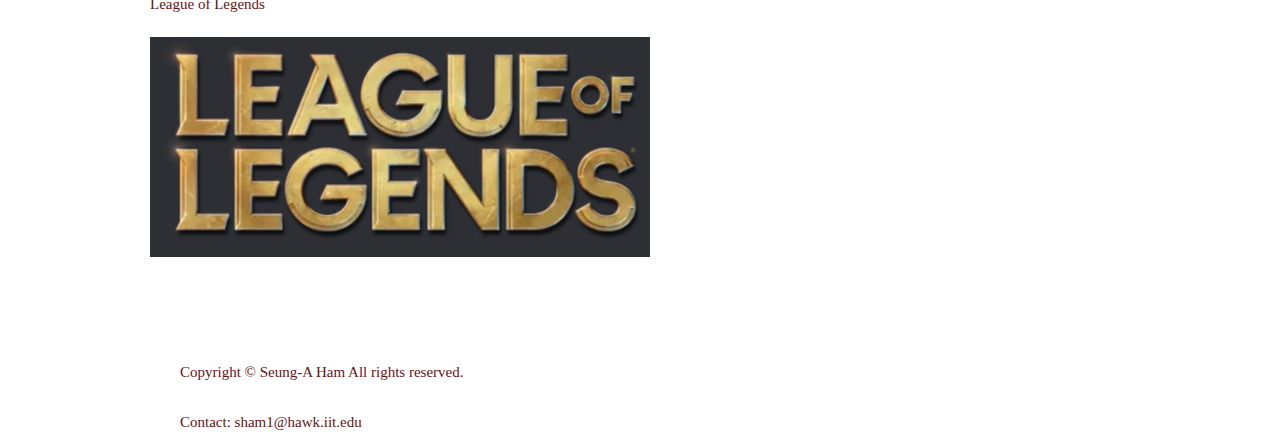
==== commit adc97383: "main animation" ====
--- a/interests.html
+++ b/interests.html
@@ -21,21 +21,21 @@
   <section>
     <h1>My Favorite Things</h1>
     <h3>Food</h3>
-    <p>ice cream</p>
-    <p>noodle</p>
-    <p>BBQ</p>
-    <p>fried chicken</p>
-    <p>Jjimdak(chicken stew)</p>
+    <p>- ice cream</p>
+    <p>- noodle</p>
+    <p>- BBQ</p>
+    <p>- fried chicken</p>
+    <p>- Jjimdak(chicken stew)</p>
     <iframe width="560" height="340" src="https://www.youtube.com/embed/0cvI3iAk8Z0"></iframe>
   </section>
   
   <section>
     <h2>Music</h2>
-    <p>The Chainsmokers - Who Do You Love (ft. 5 Seconds of Summer)</p>
-    <p>Taylor Swift - Blank Space, You Belong With Me, We Are Never Ever Getting Back Together, I Knew You Were Trouble</p>
-    <p>Justin Bieber - STAY, Baby, Stuck With U, Love Yourself, Off My Face, Sorry</p>
-    <p>Ariana Grande - 7 Rings, side to side</p>
-    <p>Olivia Rodrigo - good 4 u</p>
+    <p>- The Chainsmokers - Who Do You Love (ft. 5 Seconds of Summer)</p>
+    <p>- Taylor Swift - Blank Space, You Belong With Me, We Are Never Ever Getting Back Together, I Knew You Were Trouble</p>
+    <p>- Justin Bieber - STAY, Baby, Stuck With U, Love Yourself, Off My Face, Sorry</p>
+    <p>- Ariana Grande - 7 Rings, side to side</p>
+    <p>- Olivia Rodrigo - good 4 u</p>
   </section>
   
   <section class="video-container">
@@ -44,6 +44,23 @@
     </video>
   </section>
   
+  <section>
+    <h2>Movie</h2>
+    <p>Ironman</p>
+    <p>The Avengers</p>
+    <img id="img5" src="images/marvel.png" alt="Posters for Marvel Studios movies">
+    <p>AVATAR</p>
+    <img id="img6" src="images/avatar.png" alt="a poster for the movie Avatar">
+    <p>The Fast and the Furious</p>
+    <p>Transformers</p>
+  </section>
+
+  <section>
+    <h2>Game</h2>
+    <p>League of Legends</p>
+    <img id="img7" src="images/lol.png" alt="Logo image of Game League of Legends">
+  </section>
+
   <footer>
     <p>Copyright © Seung-A Ham All rights reserved.</p>
     <p>Contact: sham1@hawk.iit.edu</p>
--- a/style.css
+++ b/style.css
@@ -1,6 +1,3 @@
-* {
-  box-sizing: border-box;
-}
 
 h1{
   font-family:Arial, Helvetica, sans-serif;
@@ -126,7 +123,6 @@
   border-radius: 15px;
   margin-top: 2rem;
   padding: 2rem;
-  /*box-shadow: rgba(0, 0, 0, 0.1) 0px 4px 12px;*/
   box-shadow: rgba(50, 50, 90, 0.25) 0 50px 100px -20px, rgba(0, 0, 0, 0.3) 0 30px 60px -20px;
   transition: all 0.25s ease;
   backface-visibility: hidden;
@@ -287,7 +283,7 @@
   text-decoration: underline;
 }
 
-.pinterests_page h2 {
+.interests_page h2 {
   font-size: 30px;
   padding: 20px 0px 10px 0px;
   color: red;
@@ -318,7 +314,7 @@
   height: 500px;
   position: relative;
   width: 800px;
-  border: 4px solid red;
+  border: 4px solid rgb(4, 4, 4);
   border-radius: 10px;
   margin: auto;
 }
@@ -327,7 +323,6 @@
   body {  
 	  font-size: 70%;
 	  width: 480px;
-	  background-image: url("../image/small_background.png");
 	  background-size: cover;
 	  background-attachment: fixed;
     }
@@ -381,12 +376,6 @@
 
 
 @media screen and (min-width: 801px) {
-* {
-  -webkit-box-sizing: border-box;
-  -moz-box-sizing: border-box;
-  -ms-box-sizing: border-box;
-  box-sizing: border-box;
-}
 
 #slider {
   margin: 0 auto;
@@ -396,7 +385,6 @@
   width: 100%;
   overflow: hidden;
 }
-
 
 #slides .inner {
   width: 400%;
@@ -433,11 +421,6 @@
   margin-left: -100%;
 }
 
-#slide3:checked ~ #slides .inner {
-  margin-left: -200%;
-}
-
-
 input[type="radio"] {
   display: none;
 }
@@ -472,7 +455,6 @@
 footer{
   width: 100%;
   height: 60px;
-  background-color: #616574;
   padding: 30px;
   clear:left;
 }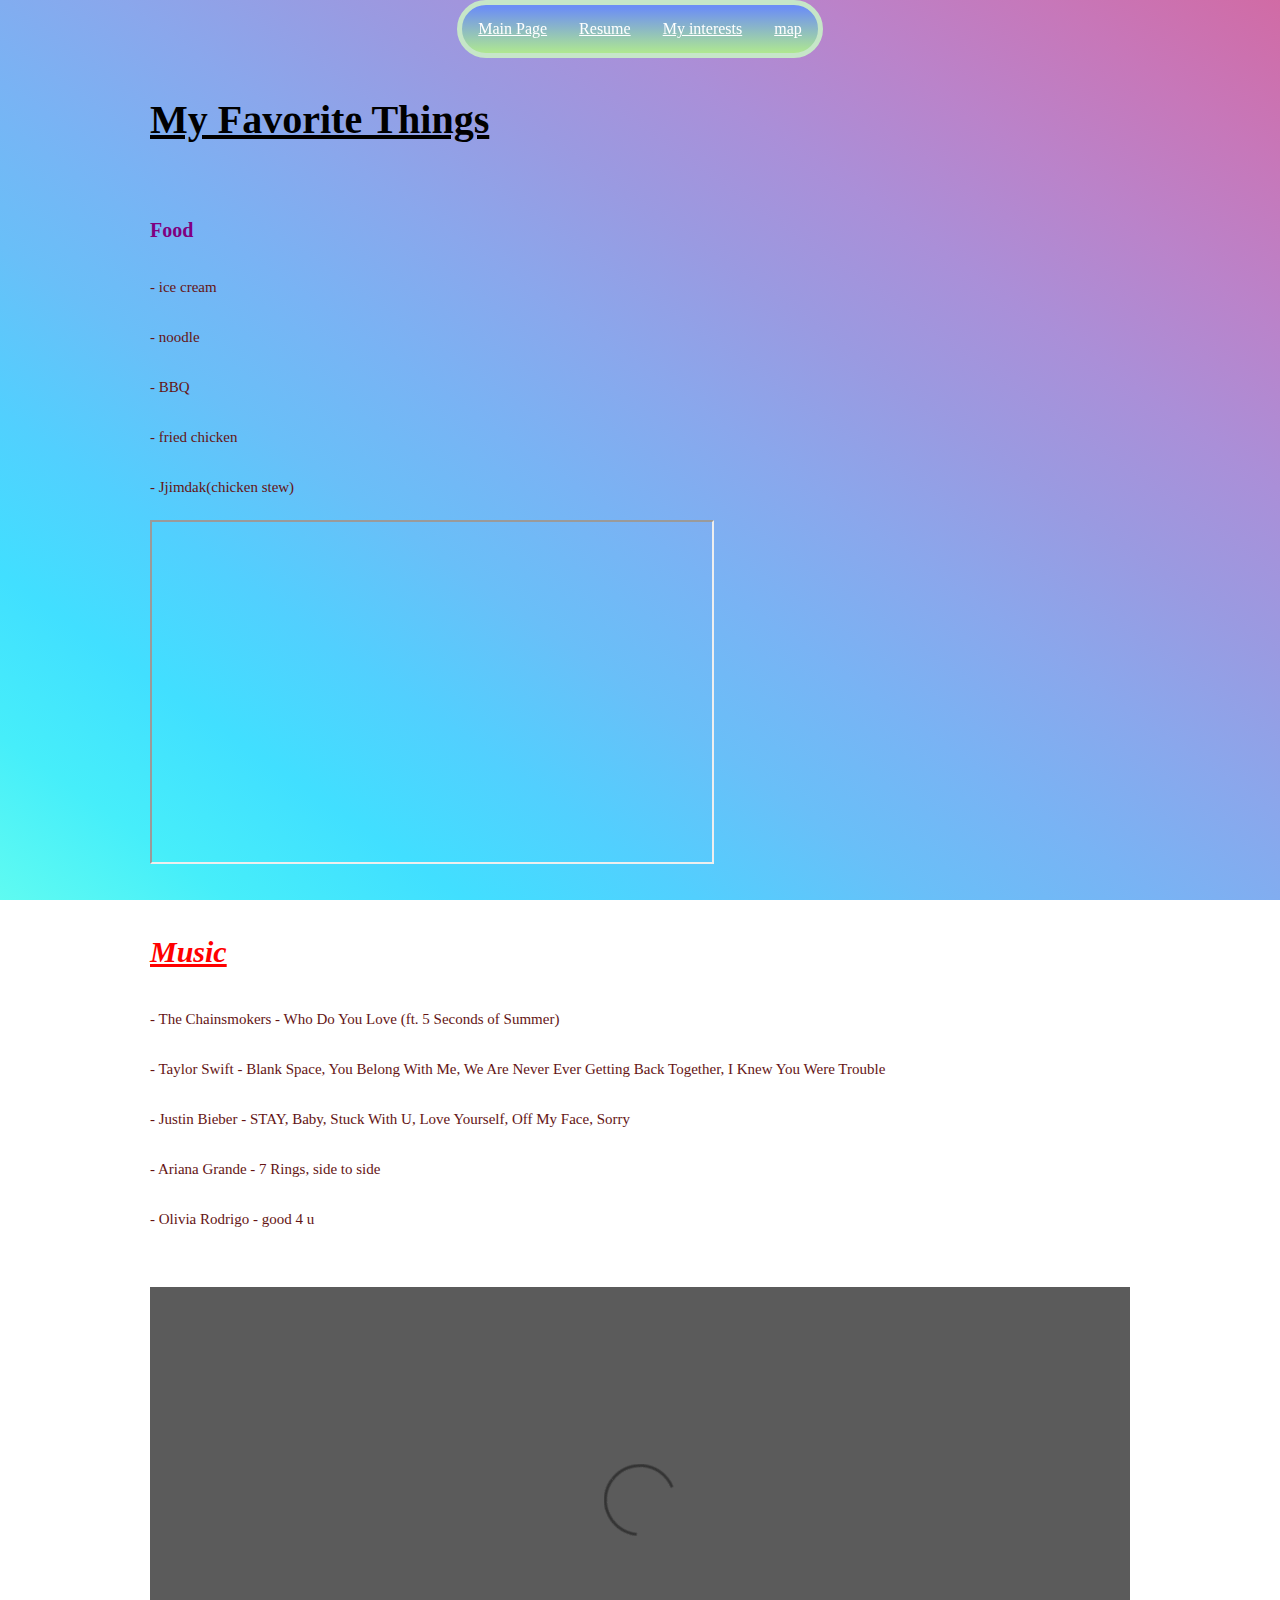
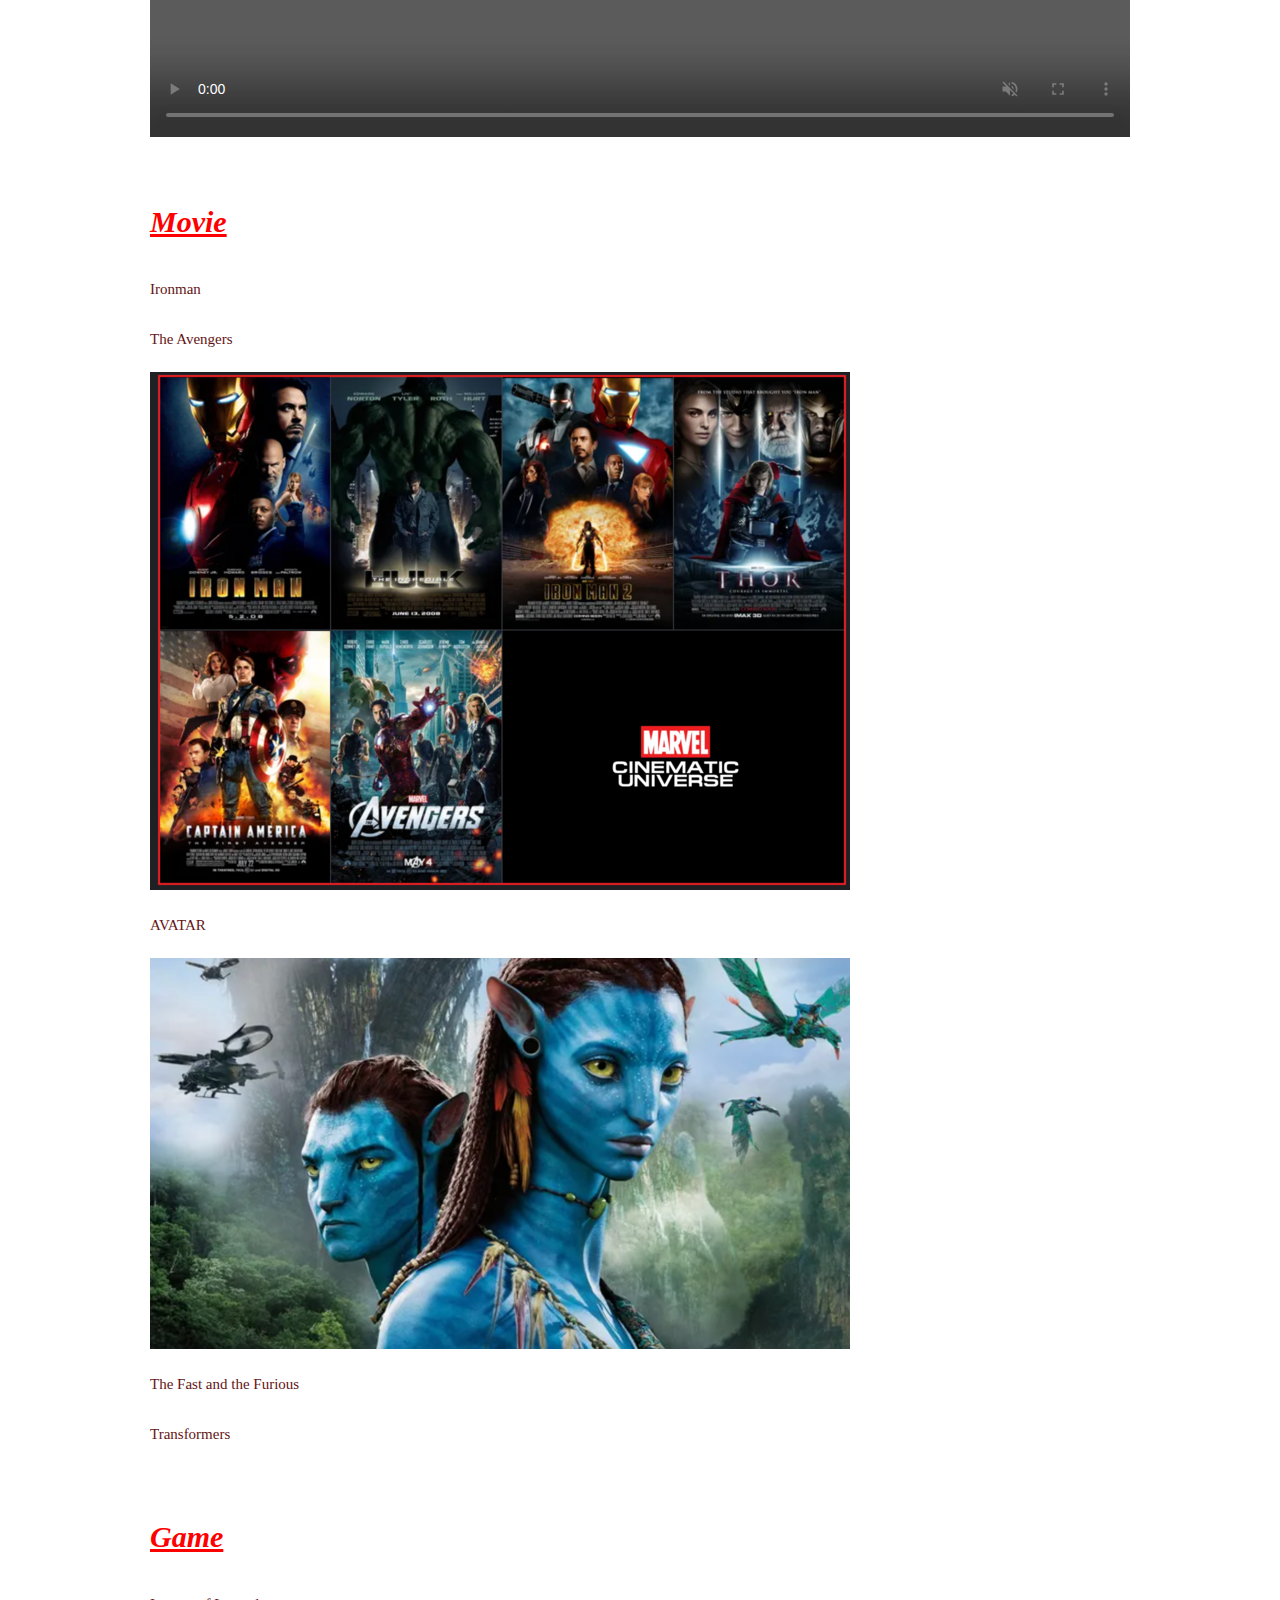
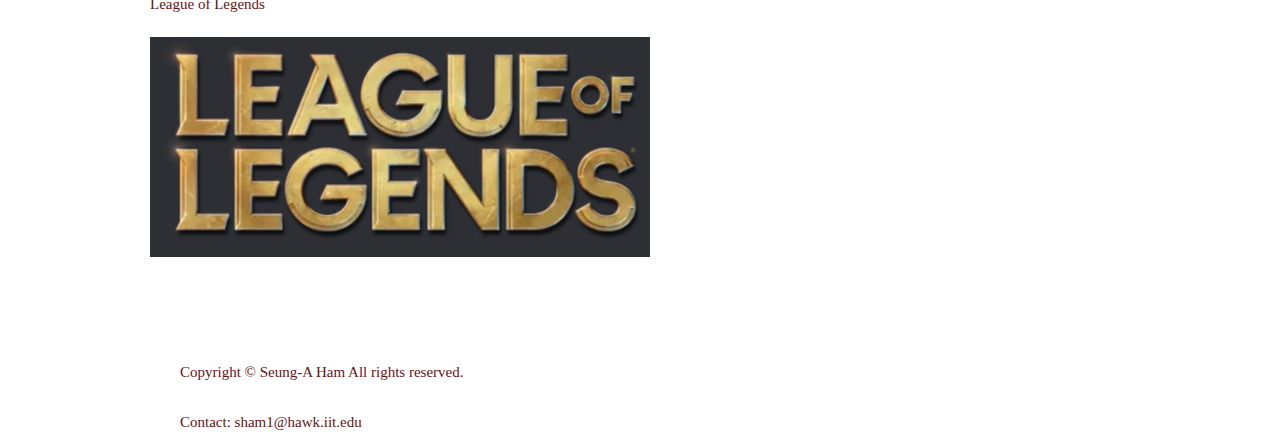
==== commit f1152df3: "loop error fix" ====
--- a/interests.html
+++ b/interests.html
@@ -39,7 +39,7 @@
   </section>
   
   <section class="video-container">
-    <video width="700" height="1000" loop="10" autoplay muted playsinline controls>
+    <video width="700" height="1000" loop=" " autoplay muted playsinline controls>
     <source src="video/short_video.mp4" type="video/mp4">
     </video>
   </section>
--- a/style.css
+++ b/style.css
@@ -223,14 +223,14 @@
   width: 70%;
   padding-bottom: 3%;
 }
-
+/*
 .resume_page h1{
   font-family:'Franklin Gothic Medium', 'Arial Narrow', Arial, sans-serif;
   padding: 70px 0px 0px 0px;
   color: black;
   margin: auto;
 }
-
+*/
 .resume_page h2 {
   color: brown;
   text-decoration: underline;
@@ -254,12 +254,12 @@
 .resume_page div {
   border-radius: 5px;
 }
-
+/*
 .resume_page li {
   font-family: 'Cormorant Garamond';
   color: rgb(100,20,20);
 }
-
+*/
 .resume_page p{
   font-size: 16px;
   padding: 10px 0px 15px 0px;
@@ -373,12 +373,33 @@
 	  height: 280px;
   }
 }
-
+@keyframes rainbow {
+  0% {
+    background-position: 0% 50%;
+  }
+  50% {
+    background-position: 100% 50%;
+  }
+  100% {
+    background-position: 0% 50%;
+  }
+}
+.resume_text {
+  font-size: 40px;
+  background-image: linear-gradient(100deg, #FF0000, #ff8800, #fff200, #15ff00, #0088ff, #000982, #9500ff);
+  font-weight: bold;
+  color: transparent;
+  background-size: 1000% 100%;
+  background-clip: text;
+  -webkit-background-clip: text;
+  animation: rainbow 2s linear infinite;
+}
 
 @media screen and (min-width: 801px) {
 
 #slider {
   margin: 0 auto;
+  margin-top: 80px;
 }
 
 #overflow {
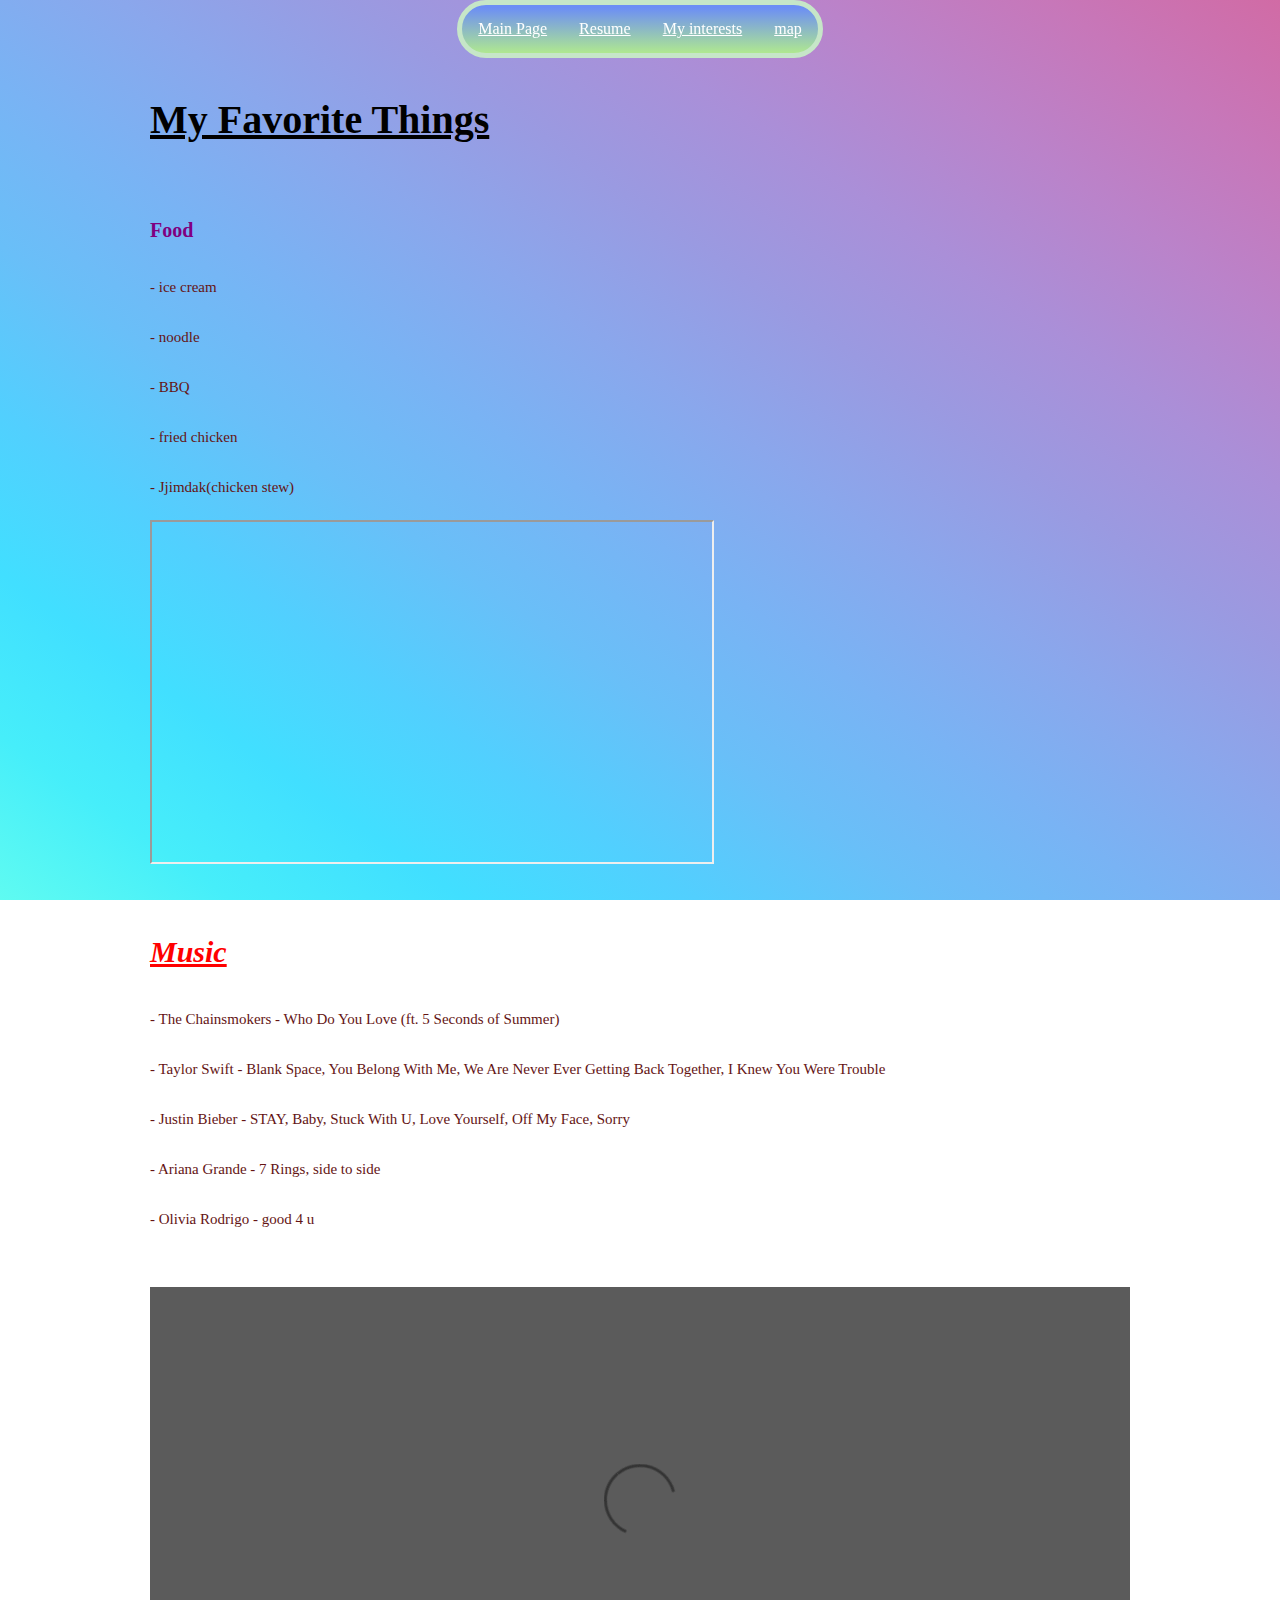
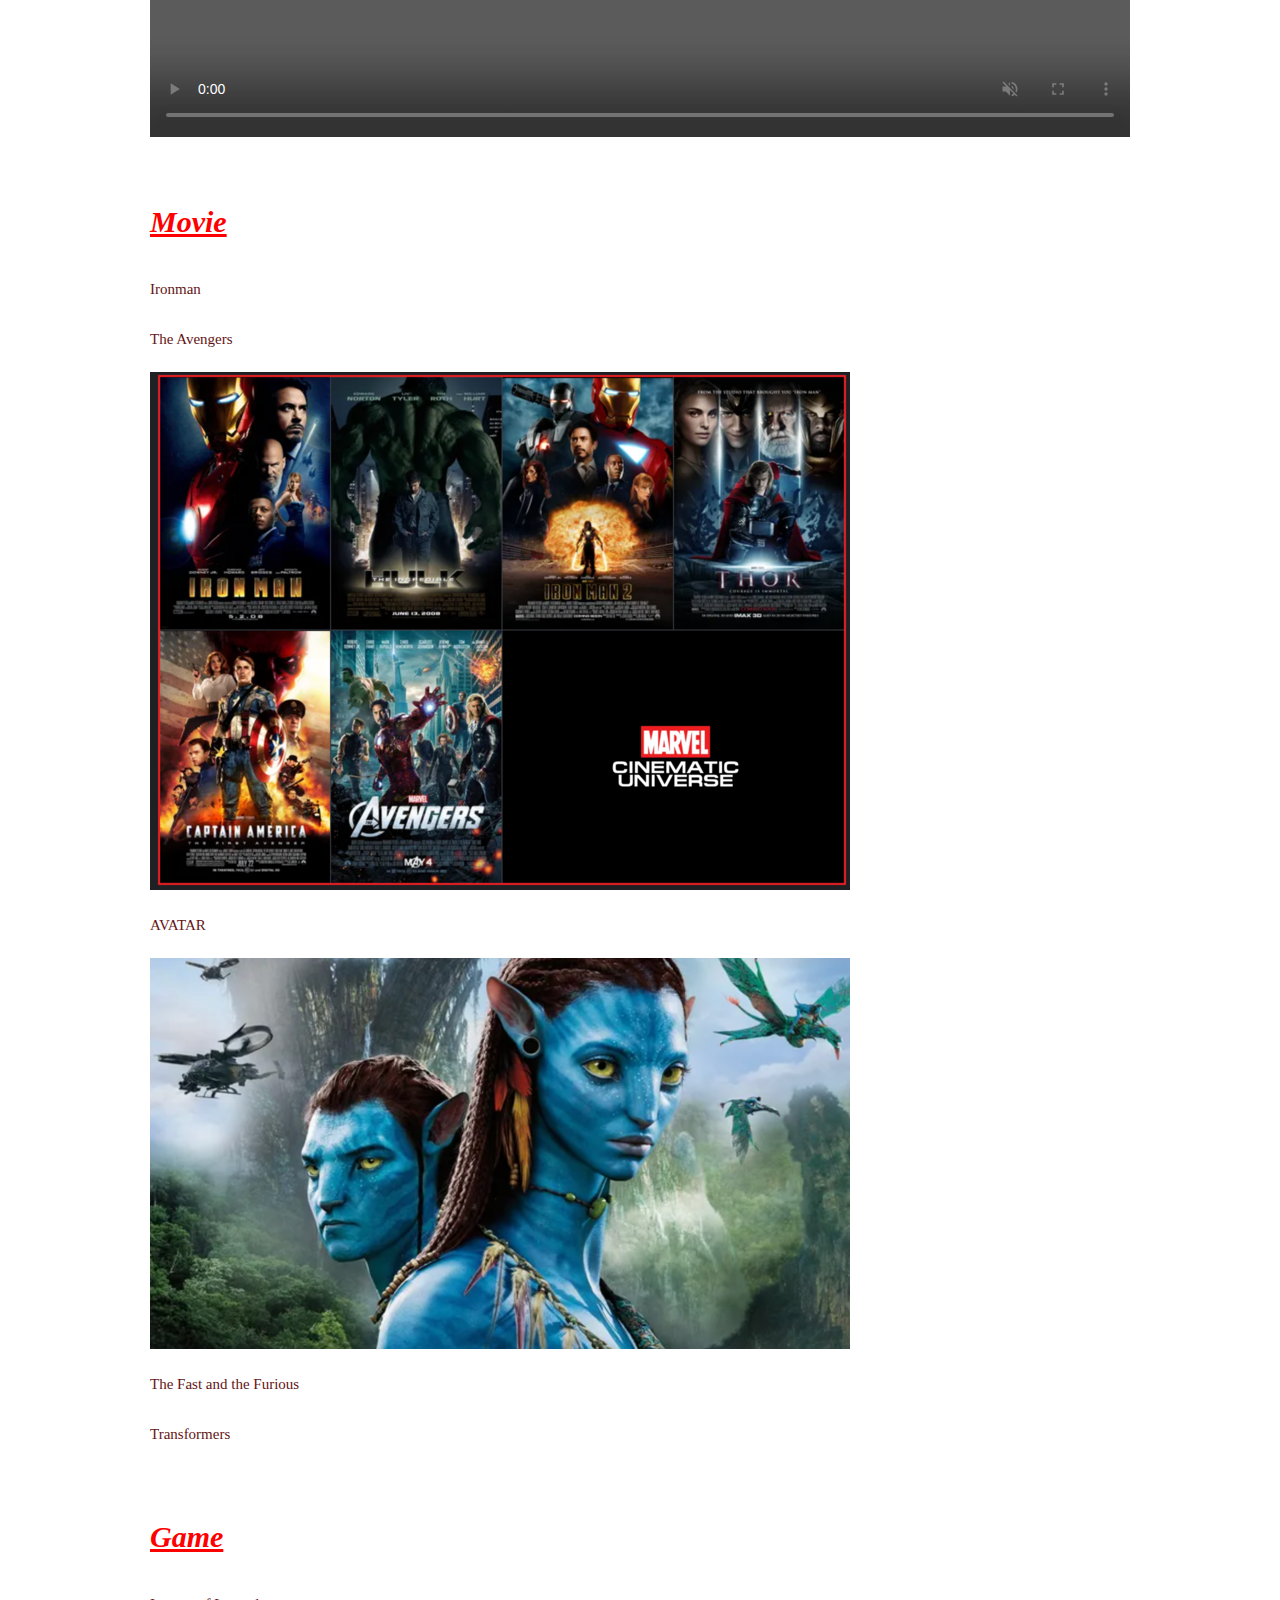
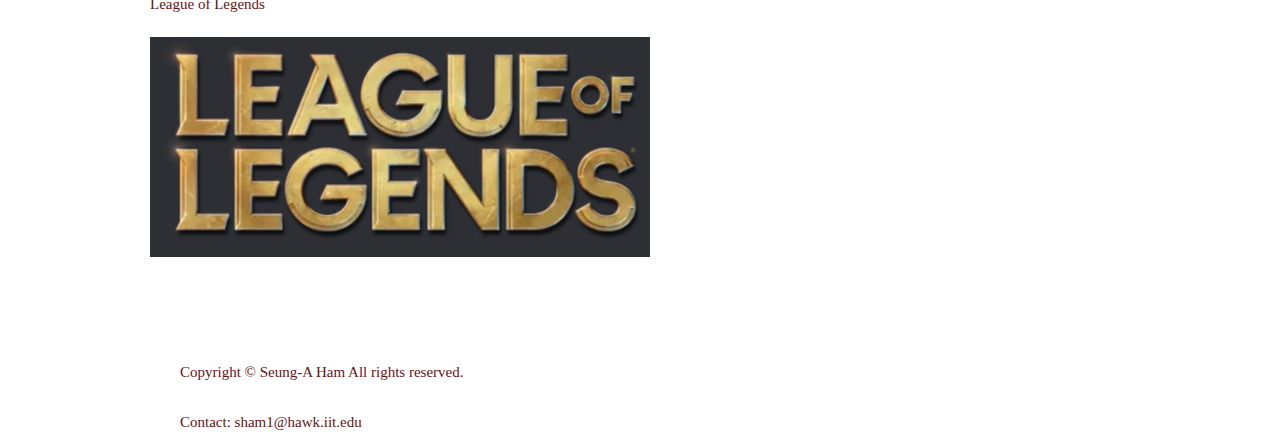
==== commit 101b2c36: "css address change" ====
--- a/interests.html
+++ b/interests.html
@@ -3,8 +3,8 @@
 <head>
   <meta charset="UTF-8">
   <meta name="viewport" content="width=device-width, initial-scale=1.0">
-  <link rel="stylesheet" href="reset.css">
-  <link rel="stylesheet" type="text/css" href="style.css">
+  <link rel="stylesheet" href="css/reset.css">
+  <link rel="stylesheet" type="text/css" href="css/style.css">
   <title>interests</title>
 </head>
 
--- a/css/style.css
+++ b/css/style.css
@@ -0,0 +1,481 @@
+
+h1{
+  font-family:Arial, Helvetica, sans-serif;
+}
+
+h2 {
+  color: brown;
+  text-decoration: underline;
+}
+
+h3 {
+  color:purple;
+}
+
+h4 {
+  color: black;
+}
+
+.name {
+  padding: 40px 0px 20px 0px;
+  font-size: 2.0em;
+  font-family: Georgia, serif;
+  font-weight: bold;
+}
+
+.resume {
+  font-size: 3.5em;
+}
+
+div {
+  border-radius: 5px;
+}
+
+li {
+  font-family: 'Cormorant Garamond';
+  color: rgb(100,20,20);
+  padding: 0 0 1% 0;
+  list-style: inside;
+}
+
+p{
+  font-size: 16px;
+  padding: 10px 0px 15px 0px;
+}
+
+p, li {
+  font-family: 'Cormorant Garamond';
+  color: rgb(100,20,20)
+}
+
+section{
+  margin-bottom: 30px;
+}
+
+.header {
+  height: 40px;
+  width: 100%;
+  position: fixed;
+  z-index: 1;
+  text-align: center;
+  margin: auto;
+  left: 0%;
+}
+
+.header ul { /*상단바 색*/
+  list-style-type: none;
+  background:linear-gradient(to bottom, #6c8ef5 5%, #afe890 100%);
+  background-color:#6c8ef5;
+  border-radius:42px;
+  border:5px solid #c6e6c8;
+  cursor:pointer;
+  color:#ffffff;
+  margin: 0;
+  padding: 0;
+  overflow: hidden;
+  display: inline-block;
+  vertical-align: middle;
+}
+
+.header li{
+  display: block;
+  text-align: center;
+  padding: 16px;
+  text-decoration: none;
+  float: left;
+}
+
+.header li a{
+  color: white
+}
+
+.header ul li:hover{ /*눌렀을때 그림자*/
+  background-color: #797979;
+}
+
+body{
+  line-height: 1;
+  font-family: fantasy;
+  background-image: linear-gradient(to left bottom, #d16ba5, #c777b9, #ba83ca, #aa8fd8, #9a9ae1, #8aa7ec, #79b3f4, #69bff8, #52cffe, #41dfff, #46eefa, #5ffbf1);    justify-content: center;
+  flex-direction: column;
+  padding: 0;
+  border: 0;
+  outline: 0;
+  font-size: 100%;
+  vertical-align: baseline;
+  border-left: none !important;
+  border-right: none !important;
+  width: 980px;
+  margin: 0 auto;
+  position: relative;
+  background-size: cover;
+  background-attachment: fixed;
+}
+
+.icon{
+  width: 25px;
+  float: left;
+  margin-right: 10px;
+}
+
+.card {
+  background-color: rgba(250,250,250,0.2);
+  border-radius: 15px;
+  margin-top: 2rem;
+  padding: 2rem;
+  box-shadow: rgba(50, 50, 90, 0.25) 0 50px 100px -20px, rgba(0, 0, 0, 0.3) 0 30px 60px -20px;
+  transition: all 0.25s ease;
+  backface-visibility: hidden;
+}
+
+.card:hover {
+  transform: scale(1.02);
+}
+
+.video-container {
+  height: 50vh;
+  position: relative;
+  overflow: hidden;
+}
+
+video {
+  object-fit: cover; 
+  height: 100%;
+  width: 100%;
+  top: 0;
+  left: 0;
+}
+
+.video-container:after {
+  content: '';
+  display: flex;
+  height: 100%;
+  width: 100%;
+  position: absolute;
+  top: 0;
+  left: 0;
+  background: rgba(255, 255, 255, 0.2);
+  z-index: 1;
+}
+
+.callout {
+  position: relative;
+  display: flex;
+  justify-content: center;
+  align-items: center;
+  flex-direction: column;
+  height: 100%;
+  text-align: center;
+  position: relative;
+  z-index: 10;
+}
+
+.support {
+  position: fixed;
+  bottom: 60px;
+  right: 20px;
+  text-transform: uppercase;
+  font-size: 9px;
+  letter-spacing: 1px;
+  text-align: right;
+  position: relative;
+  z-index: 10;
+  width: 100%;
+}
+
+.main_page p{
+  font-family: 'Fira Sans', sans-serif;
+  font-size: 1.1em;
+  color: rgb(60,40,40);
+  padding: 1.5% 0 1% 0;
+  color: black;
+}
+
+.main_page h1{
+  font-family: 'Monoton', cursive;
+  padding: 10% 0 5% 0;
+  font-size: 2.5em;
+  color: black;
+  margin: auto;
+  text-decoration: underline;
+}
+
+.main_page h3 {
+  font-family: Arial, Helvetica, sans-serif;
+  font-style: italic;
+  color:purple;
+  font-size: 2.0em;
+  padding: 1% 0 3% 0;
+  font-weight: bold;
+}
+
+
+.main_page section{
+  margin-bottom: 3%;
+}
+
+.main_page .this {
+  color: red;
+  font-style: italic;
+}
+
+.main_page img {
+  width: 70%;
+  padding-bottom: 3%;
+}
+/*
+.resume_page h1{
+  font-family:'Franklin Gothic Medium', 'Arial Narrow', Arial, sans-serif;
+  padding: 70px 0px 0px 0px;
+  color: black;
+  margin: auto;
+}
+*/
+.resume_page h2 {
+  color: brown;
+  text-decoration: underline;
+  font-size: 30px;
+  padding-top: 20px;
+  padding-bottom: 15px;
+}
+
+.resume_page h3 {
+  color:purple;
+  padding: 0px 0px 5px 0px;
+  font-size: 20px;
+}
+
+.resume_page h4 {
+  color: black;
+  padding: 5px 0px 10px 0px;
+  color: rgb(50, 50, 50);
+}
+
+.resume_page div {
+  border-radius: 5px;
+}
+/*
+.resume_page li {
+  font-family: 'Cormorant Garamond';
+  color: rgb(100,20,20);
+}
+*/
+.resume_page p{
+  font-size: 16px;
+  padding: 10px 0px 15px 0px;
+}
+
+.resume_page p, li {
+  font-family: 'Cormorant Garamond';
+  color: rgb(100,20,20)
+}
+
+.resume_page section{
+  margin-bottom: 30px;
+}
+
+.interests_page h1{
+  font-family: "Comic Sans MS";
+  font-size: 40px;
+  padding: 100px 0px 40px 0px;
+  color: black;
+  margin: auto;
+  text-decoration: underline;
+}
+
+.interests_page h2 {
+  font-size: 30px;
+  padding: 20px 0px 10px 0px;
+  color: red;
+  font-style: italic;
+}
+
+.interests_page h3 {
+  color:purple;
+  font-size: 20px;
+  padding: 20px 0px 10px 0px;
+}
+
+.interests_page h4 {
+  color: black;
+}
+
+.interests_page p {
+  font-family: 'Cormorant Garamond';
+  font-size: 15px;
+  padding: 10px 0px 10px 0px;
+}
+
+.interests_page section{
+  margin-bottom: 50px;
+}
+
+#map {
+  height: 500px;
+  position: relative;
+  width: 800px;
+  border: 4px solid rgb(4, 4, 4);
+  border-radius: 10px;
+  margin: auto;
+}
+
+@media screen and (max-width: 800px) {
+  body {  
+	  font-size: 70%;
+	  width: 480px;
+	  background-size: cover;
+	  background-attachment: fixed;
+    }
+  h1 {font-size: 20px;}
+  
+  .main_page h3{
+	font-size: 14px;
+  }
+  .main_page p{
+	font-size: 10px;
+  }
+  .resume_page h2{
+	font-size: 20px;
+  }
+  .resume_page h3{
+	font-size: 14px;  
+  }
+  .resume_page p{
+	font-size: 10px;
+  }
+  .resume_page #resume_pic{
+	width: 40%;
+  }
+  .interests_page h1{
+	font-size: 22px;
+  }
+  .interests_page h2{
+	font-size: 18px;
+  }
+  .interests_page h3{
+	font-size: 14px;
+  }
+  .interests_page h4{
+	font-size: 10px;
+  }
+  .interests_page p{
+	font-size: 12px;
+  }
+  .interests_page iframe {
+	width: 340px !important;
+	height: 240px !important;
+  }
+  input {
+	display: none;
+  }
+  #map {
+	  width:400px;
+	  height: 280px;
+  }
+}
+@keyframes rainbow {
+  0% {
+    background-position: 0% 50%;
+  }
+  50% {
+    background-position: 100% 50%;
+  }
+  100% {
+    background-position: 0% 50%;
+  }
+}
+.resume_text {
+  font-size: 40px;
+  background-image: linear-gradient(100deg, #FF0000, #ff8800, #fff200, #15ff00, #0088ff, #000982, #9500ff);
+  font-weight: bold;
+  color: transparent;
+  background-size: 1000% 100%;
+  background-clip: text;
+  -webkit-background-clip: text;
+  animation: rainbow 2s linear infinite;
+}
+
+@media screen and (min-width: 801px) {
+
+#slider {
+  margin: 0 auto;
+  margin-top: 80px;
+}
+
+#overflow {
+  width: 100%;
+  overflow: hidden;
+}
+
+#slides .inner {
+  width: 400%;
+  -webkit-transform: translateZ(0);
+  -moz-transform: translateZ(0);
+  -o-transform: translateZ(0);
+  -ms-transform: translateZ(0);
+  transform: translateZ(0);
+
+  -webkit-transition: all 800ms cubic-bezier(0.770, 0.000, 0.175, 1.000);
+  -moz-transition: all 800ms cubic-bezier(0.770, 0.000, 0.175, 1.000);
+  -o-transition: all 800ms cubic-bezier(0.770, 0.000, 0.175, 1.000);
+  -ms-transition: all 800ms cubic-bezier(0.770, 0.000, 0.175, 1.000);
+  transition: all 800ms cubic-bezier(0.770, 0.000, 0.175, 1.000);
+
+  -webkit-transition-timing-function: cubic-bezier(0.770, 0.000, 0.175, 1.000);
+  -moz-transition-timing-function: cubic-bezier(0.770, 0.000, 0.175, 1.000);
+  -o-transition-timing-function: cubic-bezier(0.770, 0.000, 0.175, 1.000);
+  -ms-transition-timing-function: cubic-bezier(0.770, 0.000, 0.175, 1.000);
+  transition-timing-function: cubic-bezier(0.770, 0.000, 0.175, 1.000);
+}
+
+#slides img {
+  width: 24.5%;
+  float: left;
+  margin: 0.25% 0.25%;
+}
+
+#slide1:checked ~ #slides .inner {
+  margin-left: 0;
+}
+
+#slide2:checked ~ #slides .inner {
+  margin-left: -100%;
+}
+
+input[type="radio"] {
+  display: none;
+}
+
+label {
+  background: #CCC;
+  display: inline-block;
+  cursor: pointer;
+  width: 10px;
+  height: 10px;
+  border-radius: 5px;
+}
+
+#slide1:checked ~ label[for="slide1"],
+#slide2:checked ~ label[for="slide2"] {
+  background: #333;
+}
+
+#slider .inner p{
+  font-size: 20px;
+  color: rgb(60,40,40);
+  padding: 0px 0px 0px 0px;
+  margin-right: 0px;
+  margin-bottom: -20px;
+}
+
+.main_page img{
+	margin-top: 50px !important;
+}
+}
+
+footer{
+  width: 100%;
+  height: 60px;
+  padding: 30px;
+  clear:left;
+}